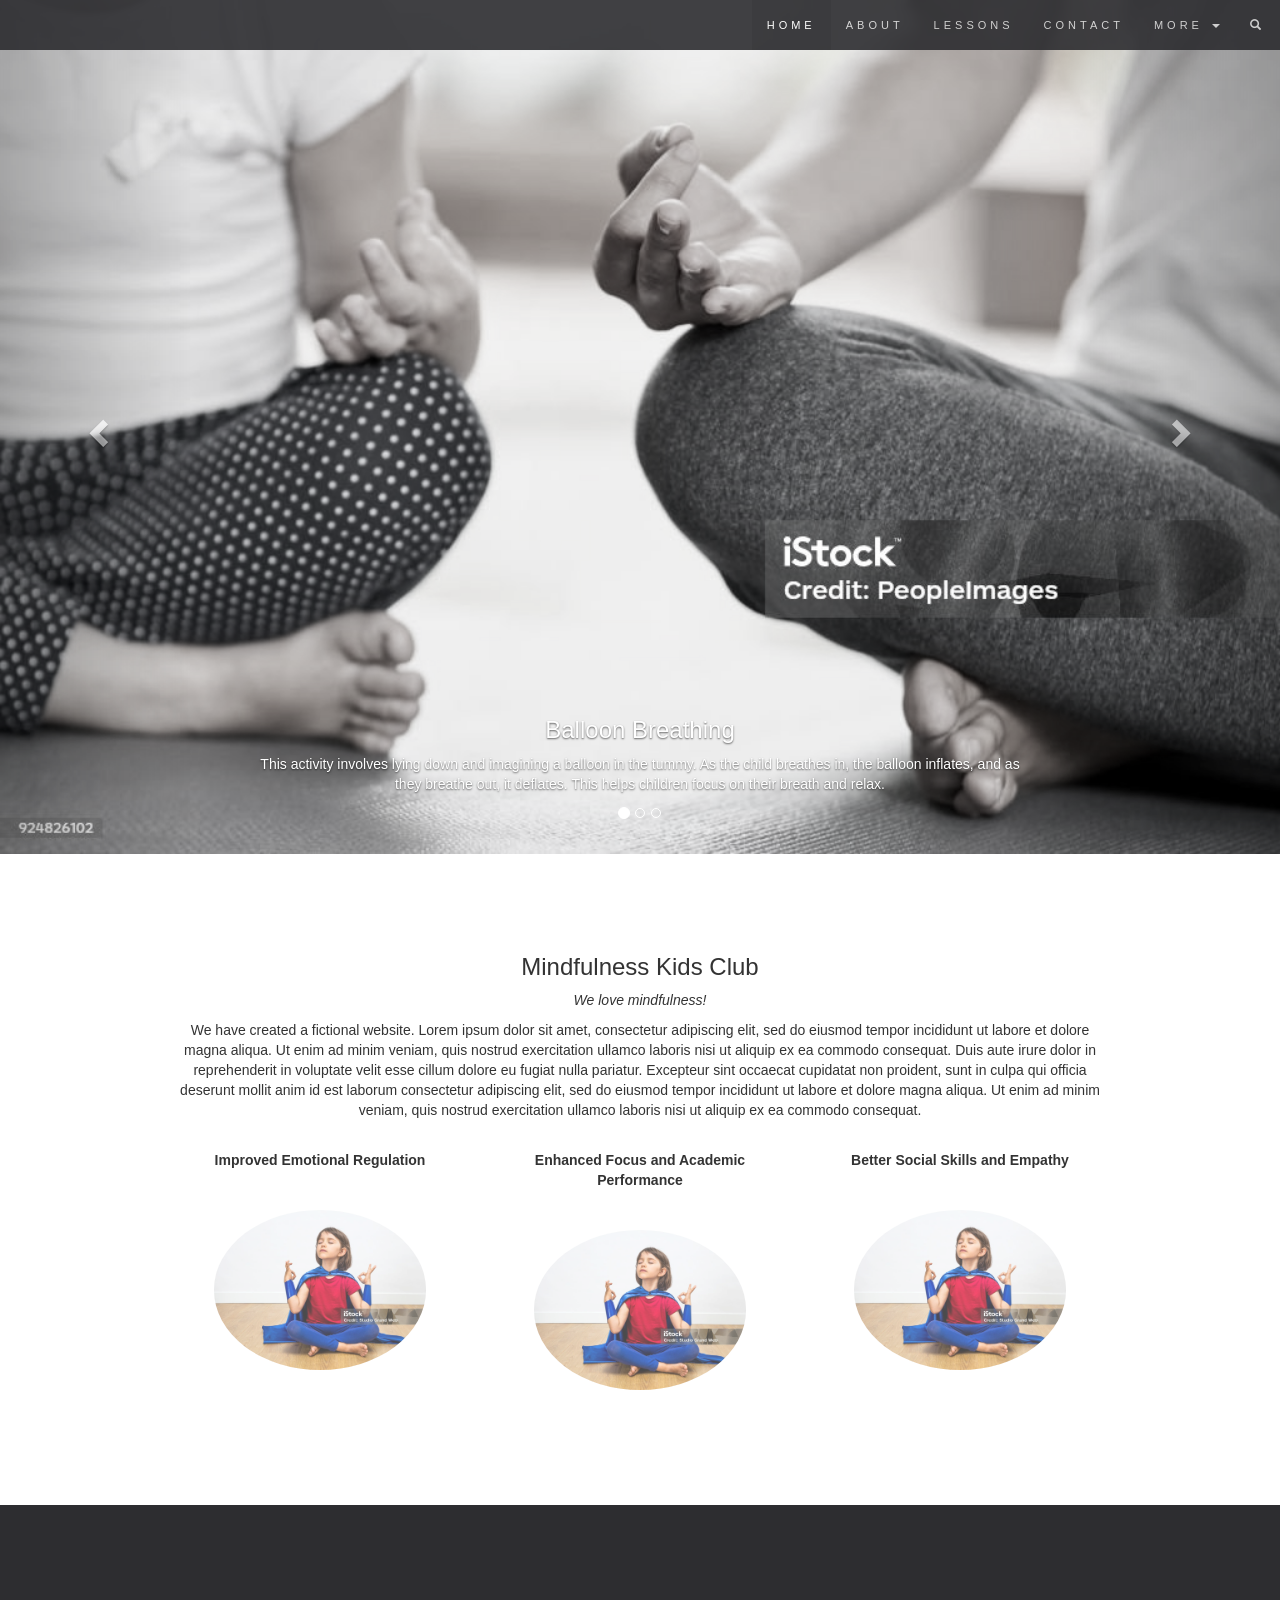
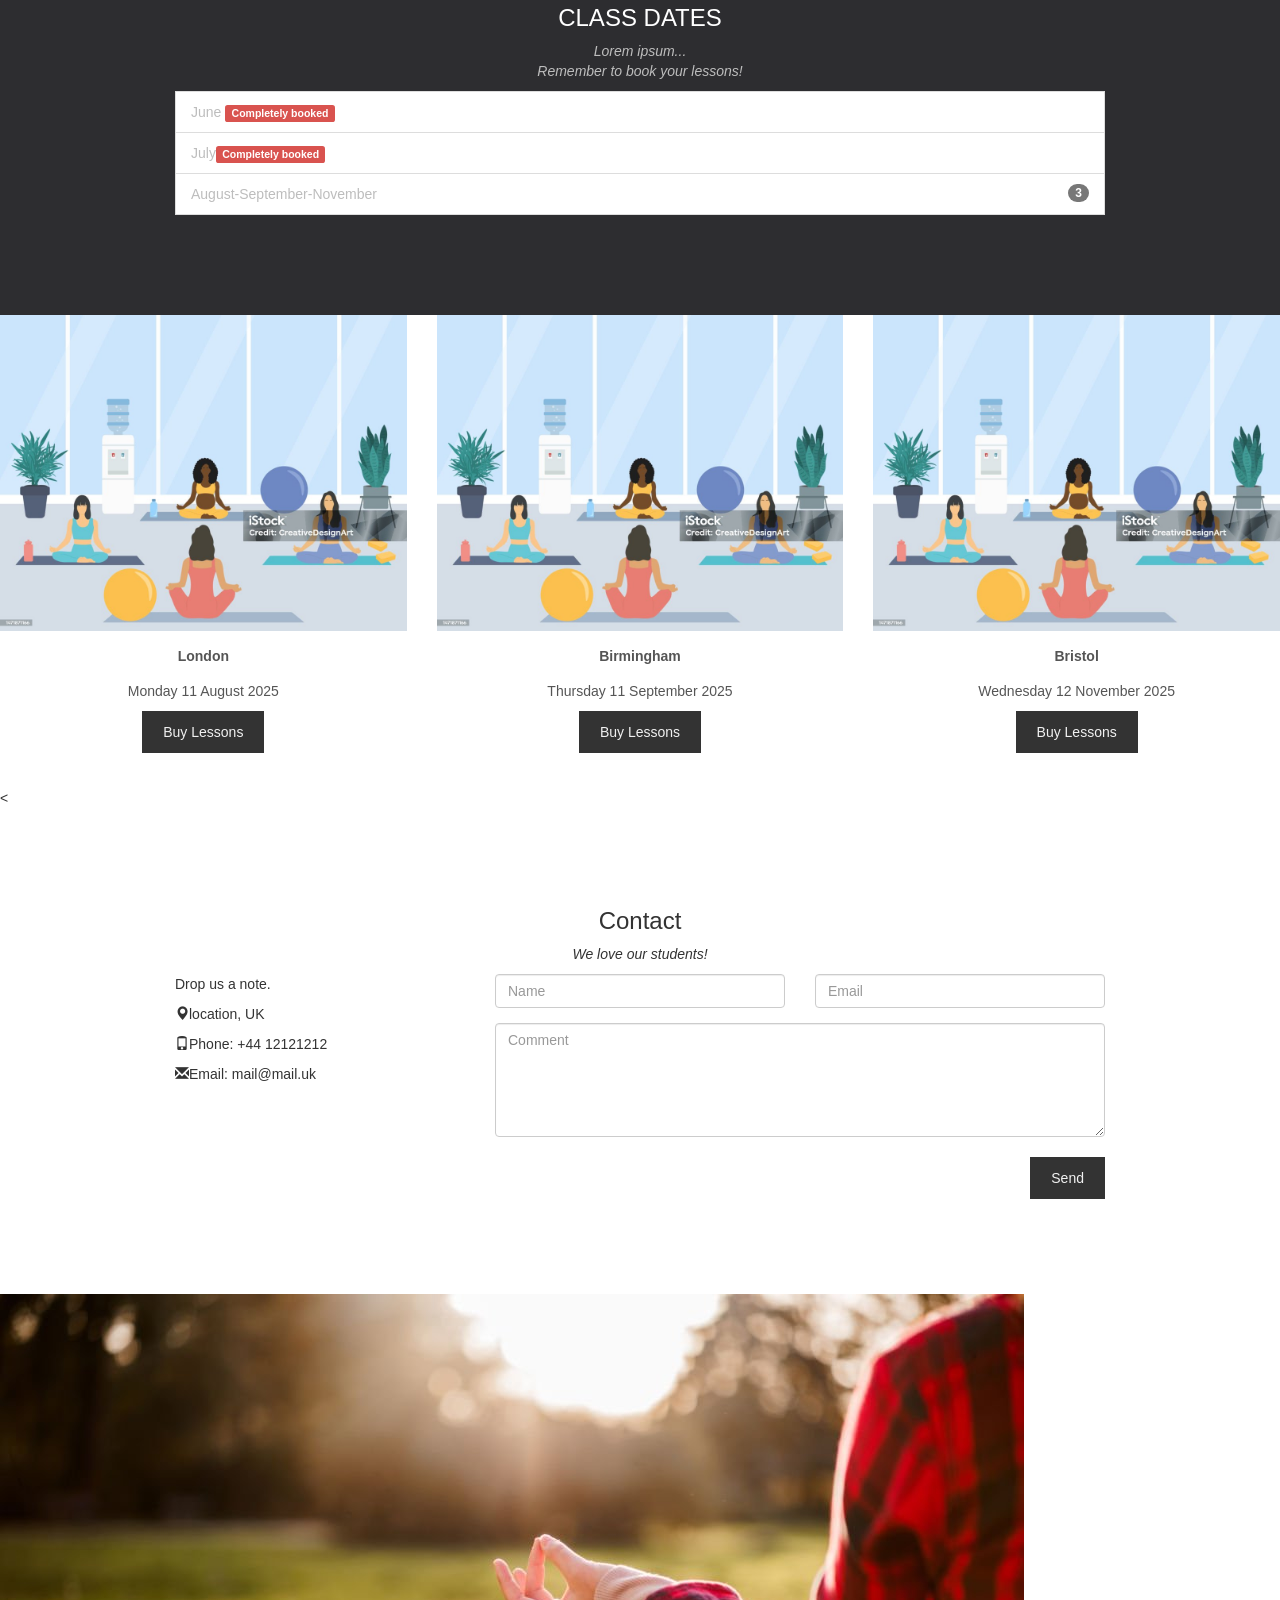
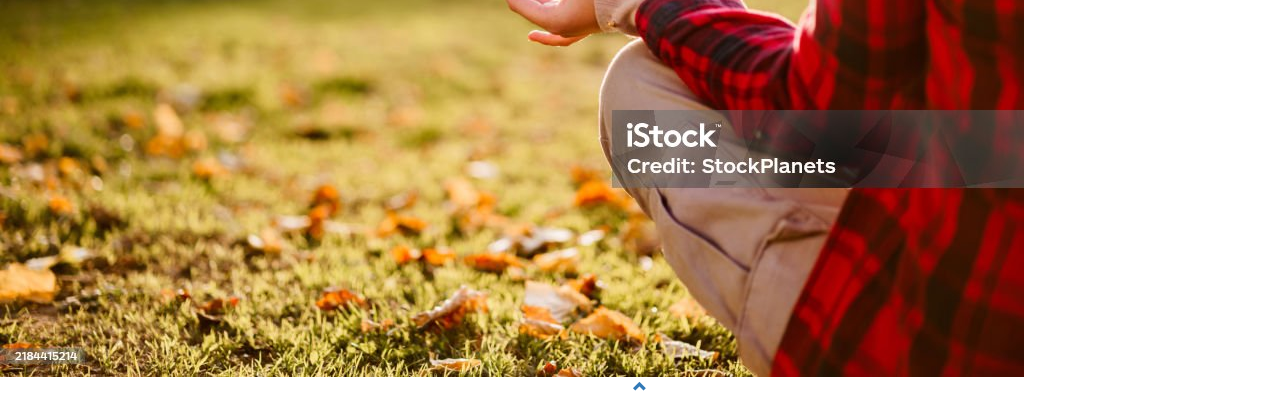
==== index.html @ 61066767 "Add Lato font via Google Fonts stylesheet link for typography" ====
<!DOCTYPE html>
<html lang="en">
<head>
  
  <title>Mindfulness Kids Club Twenty Twentyfive</title>
  <meta charset="utf-8">
  <meta name="viewport" content="width=device-width, initial-scale=1">
  <link rel="stylesheet" href="https://maxcdn.bootstrapcdn.com/bootstrap/3.4.1/css/bootstrap.min.css">
  <script src="https://ajax.googleapis.com/ajax/libs/jquery/3.7.1/jquery.min.js"></script>
  <script src="https://maxcdn.bootstrapcdn.com/bootstrap/3.4.1/js/bootstrap.min.js">
      <link href="https://fonts.googleapis.com/css?family=Lato" rel="stylesheet" type="text/css">
  </script>
  <style>
  .container {
    padding: 80px 120px;
  }
  .person {
    border: 10px solid transparent;
    margin-bottom: 25px;
    width: 80%;
    height: 80%;
    opacity: 0.7;
  }
  .person:hover {
    border-color: #f1f1f1;
  }
  .carousel-inner img {
    -webkit-filter: grayscale(90%);
    filter: grayscale(90%); /* make all photos black and white */ 
    width: 100%; /* Set width to 100% */
    margin: auto;
  }
  .carousel-caption h3 {
    color: #fff !important;
  }
  @media (max-width: 600px) {
    .carousel-caption {
      display: none; /* Hide the carousel text when the screen is less than 600 pixels wide */
    }
  }
  .bg-1 {
    background: #2d2d30;
    color: #bdbdbd;
  }
  .bg-1 h3 {color: #fff;}
  .bg-1 p {font-style: italic;}
  .list-group-item:first-child {
    border-top-right-radius: 0;
    border-top-left-radius: 0;
  }
  .list-group-item:last-child {
    border-bottom-right-radius: 0;
    border-bottom-left-radius: 0;
  }
  .thumbnail {
    padding: 0 0 15px 0;
    border: none;
    border-radius: 0;
  }
  .thumbnail p {
    margin-top: 15px;
    color: #555;
  }
  .btn {
    padding: 10px 20px;
    background-color: #333;
    color: #f1f1f1;
    border-radius: 0;
    transition: .2s;
  }
  .btn:hover, .btn:focus {
    border: 1px solid #333;
    background-color: #fff;
    color: #000;
  }
  .modal-header, h4, .close {
    background-color: #333;
    color: #fff !important;
    text-align: center;
    font-size: 30px;
  }
  .modal-header, .modal-body {
    padding: 40px 50px;
  }
  .nav-tabs li a {
    color: #777;
  }
 
  .navbar {
    margin-bottom: 0;
    background-color: #2d2d30;
    border: 0;
    font-size: 11px !important;
    letter-spacing: 4px;
    opacity: 0.9;
  }
  .navbar li a, .navbar .navbar-brand { 
    color: #d5d5d5 !important;
  }
  .navbar-nav li a:hover {
    color: #fff !important;
  }
  .navbar-nav li.active a {
    color: #fff !important;
    background-color: #29292c !important;
  }
  .navbar-default .navbar-toggle {
    border-color: transparent;
  }
  .open .dropdown-toggle {
    color: #fff;
    background-color: #555 !important;
  }
  .dropdown-menu li a {
    color: #000 !important;
  }
  .dropdown-menu li a:hover {
    background-color: red !important;
  }
  </style>
  <body id="myPage" data-spy="scroll" data-target=".navbar" data-offset="50">
    <nav class="navbar navbar-default navbar-fixed-top">
      <div class="container-fluid">
        <div class="navbar-header">
          <button type="button" class="navbar-toggle" data-toggle="collapse" data-target="#myNavbar">
            <span class="icon-bar"></span>
            <span class="icon-bar"></span>
            <span class="icon-bar"></span>                        
          </button>
          <a class="navbar-brand" href="#myPage"> </a>
        </div>
        <div class="collapse navbar-collapse" id="myNavbar">
          <ul class="nav navbar-nav navbar-right">
            <li><a href="#myPage">HOME</a></li>
            <li><a href="#About">ABOUT</a></li>
            <li><a href="#Lessons">LESSONS</a></li>
            <li><a href="#contact">CONTACT</a></li>
            <li class="dropdown">
              <a class="dropdown-toggle" data-toggle="dropdown" href="#">MORE
              <span class="caret"></span></a>
              <ul class="dropdown-menu">
                
                <li><a href="#">Extras</a></li>
                <li><a href="#">Media</a></li> 
              </ul>
            </li>
            <li><a href="#"><span class="glyphicon glyphicon-search"></span></a></li>
          </ul>
        </div>
      </div>
    </nav>
    
<body>

  <div id="myCarousel" class="carousel slide" data-ride="carousel">
    <!-- Indicators -->
    <ol class="carousel-indicators">
      <li data-target="#myCarousel" data-slide-to="0" class="active"></li>
      <li data-target="#myCarousel" data-slide-to="1"></li>
      <li data-target="#myCarousel" data-slide-to="2"></li>
    </ol>

    <!-- Wrapper for slides -->
    <div class="carousel-inner" role="listbox">
      <div class="item active">
        <img src="assets/images/2unnamed.jpg" alt="two unnamed" width="1200" height="700">
        <div class="carousel-caption">
          <h3>Balloon Breathing</h3>
          <p>This activity involves lying down and imagining a balloon in the tummy. As the child breathes in, the balloon inflates, and as they breathe out, it deflates. This helps children focus on their breath and relax.</p>
        </div>      
      </div>

      <div class="item">
        <img src="assets/images/kids-medit2.jpg" alt="kids meditating" width="1200" height="700">
        <div class="carousel-caption">
          <h3>Rainbow Walk</h3>
          <p>Go on a walk and find objects of different colors to engage all senses</p>
        </div>      
      </div>
    
      <div class="item">
        <img src="assets/images/kidsmedit.jpg" alt="kids meditating" width="1200" height="700">
        <div class="carousel-caption">
          <h3>The Spider-Man Meditation</h3>
          <p>Engage all senses by asking kids to activate their "spidey senses" and notice what they can hear, smell, and feel.</p>
        </div>      
      </div>
    </div>

    <!-- Left and right controls -->
    <a class="left carousel-control" href="#myCarousel" role="button" data-slide="prev">
      <span class="glyphicon glyphicon-chevron-left" aria-hidden="true"></span>
      <span class="sr-only">Previous</span>
    </a>
    <a class="right carousel-control" href="#myCarousel" role="button" data-slide="next">
      <span class="glyphicon glyphicon-chevron-right" aria-hidden="true"></span>
      <span class="sr-only">Next</span>
    </a>
</div>





<!-- Container (The Band Section) -->
<div id="About" class="container text-center">
  <h3>Mindfulness Kids Club</h3>
  <p><em>We love mindfulness!</em></p>
  <p>We have created a fictional  website. Lorem ipsum dolor sit amet, consectetur adipiscing elit, sed do eiusmod tempor incididunt ut labore et dolore magna aliqua. Ut enim ad minim veniam, quis nostrud exercitation ullamco laboris nisi ut aliquip ex ea commodo consequat. Duis aute irure dolor in reprehenderit in voluptate velit esse cillum dolore eu fugiat nulla pariatur. Excepteur sint occaecat cupidatat non proident, sunt in culpa qui officia deserunt mollit anim id est laborum consectetur adipiscing elit, sed do eiusmod tempor incididunt ut labore et dolore magna aliqua. Ut enim ad minim veniam, quis nostrud exercitation ullamco laboris nisi ut aliquip ex ea commodo consequat.</p>
  <br>

  <div class="row">
    <div class="col-sm-4">
      <p class="text-center"><strong>Improved Emotional Regulation</strong></p><br>
      <a href="#demo" data-toggle="collapse">
        <img src="assets/images/kidshero.jpg" class="img-circle person" alt="kid dressed as a superhero" width="255" height="255">
      </a>
      <div id="demo" class="collapse">
        <p>Mindfulness helps children manage their emotions better, reducing stress and anxiety </p>
        <p>while enhancing their ability to cope with challenges.</p>
        <p>This leads to increased emotional resilience and better overall well-being</p>
      </div>
    </div>
    <div class="col-sm-4">
      <p class="text-center"><strong>Enhanced Focus and Academic Performance</strong></p><br>
      <a href="#demo2" data-toggle="collapse">
        <img src="assets/images/kidshero.jpg" class="img-circle person" alt="kid dressed as a hero" width="255" height="255">
      </a>
      <div id="demo2" class="collapse">
        <p>Mindfulness practices improve focus and concentration, which are crucial for academic success.</p>
        <p>By enhancing cognitive skills such as attention and memory,</p>
        <p>mindfulness can lead to better academic performance and improved classroom behavior</p>
      </div>
    </div>
    <div class="col-sm-4">
      <p class="text-center"><strong>Better Social Skills and Empathy</strong></p><br>
      <a href="#demo3" data-toggle="collapse">
        <img src="assets/images/kidshero.jpg" class="img-circle person" alt="kid dressed as a superhero" width="255" height="255">
      </a>
      <div id="demo3" class="collapse">
        <p>Mindfulness encourages children to be more aware of themselves and others,</p>
        <p>fostering empathy and compassion. This can lead to improved social interactions and relationships,</p>
        <p>helping children navigate complex social situations more effectively.</p>
      </div>
    </div>
  </div>
</div>

<div id="Lessons" class="bg-1">
  <div class="container">

    <h3 class="text-center">CLASS DATES</h3>
    <p class="text-center">Lorem ipsum...<br> Remember to book your lessons!</p>
    <ul class="list-group">
      <li class="list-group-item">June <span class="label label-danger">Completely booked</span></li>
      <li class="list-group-item">July<span class="label label-danger">Completely booked</span></li> 
      <li class="list-group-item">August-September-November <span class="badge">3</span></li> 
    </ul>
  </div>
</div>
<div class="row text-center">
  <div class="col-sm-4">
    <div class="thumbnail">
      <img src="assets/images/yogacart.jpg" class="thumb" alt="Paris" >
      <p><strong>London</strong></p>
      <p>Monday 11 August 2025</p>
      <button class="btn" data-toggle="modal" data-target="#myModal">Buy Lessons</button>
    </div>
  </div>
  <div class="col-sm-4">
    <div class="thumbnail">
      <img src="assets/images/yogacart.jpg" class="thumb" alt="New York">
      <p><strong>Birmingham</strong></p>
      <p>Thursday 11 September 2025</p>
      <button class="btn" data-toggle="modal" data-target="#myModal">Buy Lessons</button>
    </div>
  </div>
  <div class="col-sm-4">
    <div class="thumbnail">
      <img src="assets/images/yogacart.jpg" alt="San Francisco" class="thumb">
      <p><strong>Bristol</strong></p>
      <p>Wednesday 12 November 2025</p>
      <button class="btn" data-toggle="modal" data-target="#myModal">Buy Lessons</button>
    </div>
  </div>
</div>
</div>

<!-- Modal -->
<div class="modal fade" id="myModal" role="dialog">
<div class="modal-dialog">

  <!-- Modal content-->
  <div class="modal-content">
    <div class="modal-header">
      <button type="button" class="close" data-dismiss="modal">×</button>
      <h4><span class="glyphicon glyphicon-lock"></span> Lessons</h4>
    </div>
    <div class="modal-body">
      <form role="form" action="index.html">
        <div class="form-group">
          <label for="psw"><span class="glyphicon glyphicon-shopping-cart"></span> Tickets, 30£ each lesson</label>
          <input type="number" class="form-control" id="psw" placeholder="How many?" required>
        </div>
        <div class="form-group">
          <label for="usrname"><span class="glyphicon glyphicon-user"></span> Send To</label>
          <input type="email" class="form-control" id="usrname" placeholder="Enter email" required>
        </div>
          <button type="submit" class="btn btn-block">Pay 
            <span class="glyphicon glyphicon-ok"></span>
          </button>
      </form>
    </div>
    <div class="modal-footer">
      <button type="submit" class="btn btn-danger btn-default pull-left" data-dismiss="modal">
        <span class="glyphicon glyphicon-remove"></span> Cancel
      </button>
      <p>Need <a href="#">help?</a></p>
    </div>
  </div>
</div>
</div>
</div>
<
<!-- Container (Contact Section) -->
<div id="contact" class="container">
<h3 class="text-center">Contact</h3>
  <p class="text-center"><em>We love our students!</em></p>

  <div class="row">
    <div class="col-md-4">
      <p> Drop us a note.</p>
      <p><span class="glyphicon glyphicon-map-marker"></span>location, UK</p>
      <p><span class="glyphicon glyphicon-phone"></span>Phone: +44 12121212</p>
      <p><span class="glyphicon glyphicon-envelope"></span>Email: mail@mail.uk</p>
    </div>
    <div class="col-md-8">
      <div class="row">
        <div class="col-sm-6 form-group">
          <input class="form-control" id="name" name="name" placeholder="Name" type="text" required>
        </div>
        <div class="col-sm-6 form-group">
          <input class="form-control" id="email" name="email" placeholder="Email" type="email" required>
        </div>
      </div>
      <textarea class="form-control" id="comments" name="comments" placeholder="Comment" rows="5"></textarea>
      <br>
      <div class="row">
        <div class="col-md-12 form-group">
          <button class="btn pull-right" type="submit">Send</button>
        </div>
      </div>
    </div>
  </div>
</div>
<img src="assets/images/Kidmeditatnat.jpg" alt="kid meditating" class="img-responsive">
<!-- Footer -->
<footer class="text-center">
  <a class="up-arrow" href="#myPage" data-toggle="tooltip" title="TO TOP">
    <span class="glyphicon glyphicon-chevron-up"></span>
   
</footer>
<script>
$(document).ready(function(){
  // Initialize Tooltip
  $('[data-toggle="tooltip"]').tooltip(); 
  
  // Add smooth scrolling to all links in navbar + footer link
  $(".navbar a, footer a[href='#myPage']").on('click', function(event) {
    // Make sure this.hash has a value before overriding default behavior
    if (this.hash !== "") {
      // Prevent default anchor click behavior
      event.preventDefault();
      // Store hash
      var hash = this.hash;
      // Using jQuery's animate() method to add smooth page scroll
      // The optional number (900) specifies the number of milliseconds it takes to scroll to the specified area
      $('html, body').animate({
        scrollTop: $(hash).offset().top
      }, 900, function(){
   
        // Add hash (#) to URL when done scrolling (default click behavior)
        window.location.hash = hash;
      });
    } // End if
  });
})
</script>


</body>
</html>
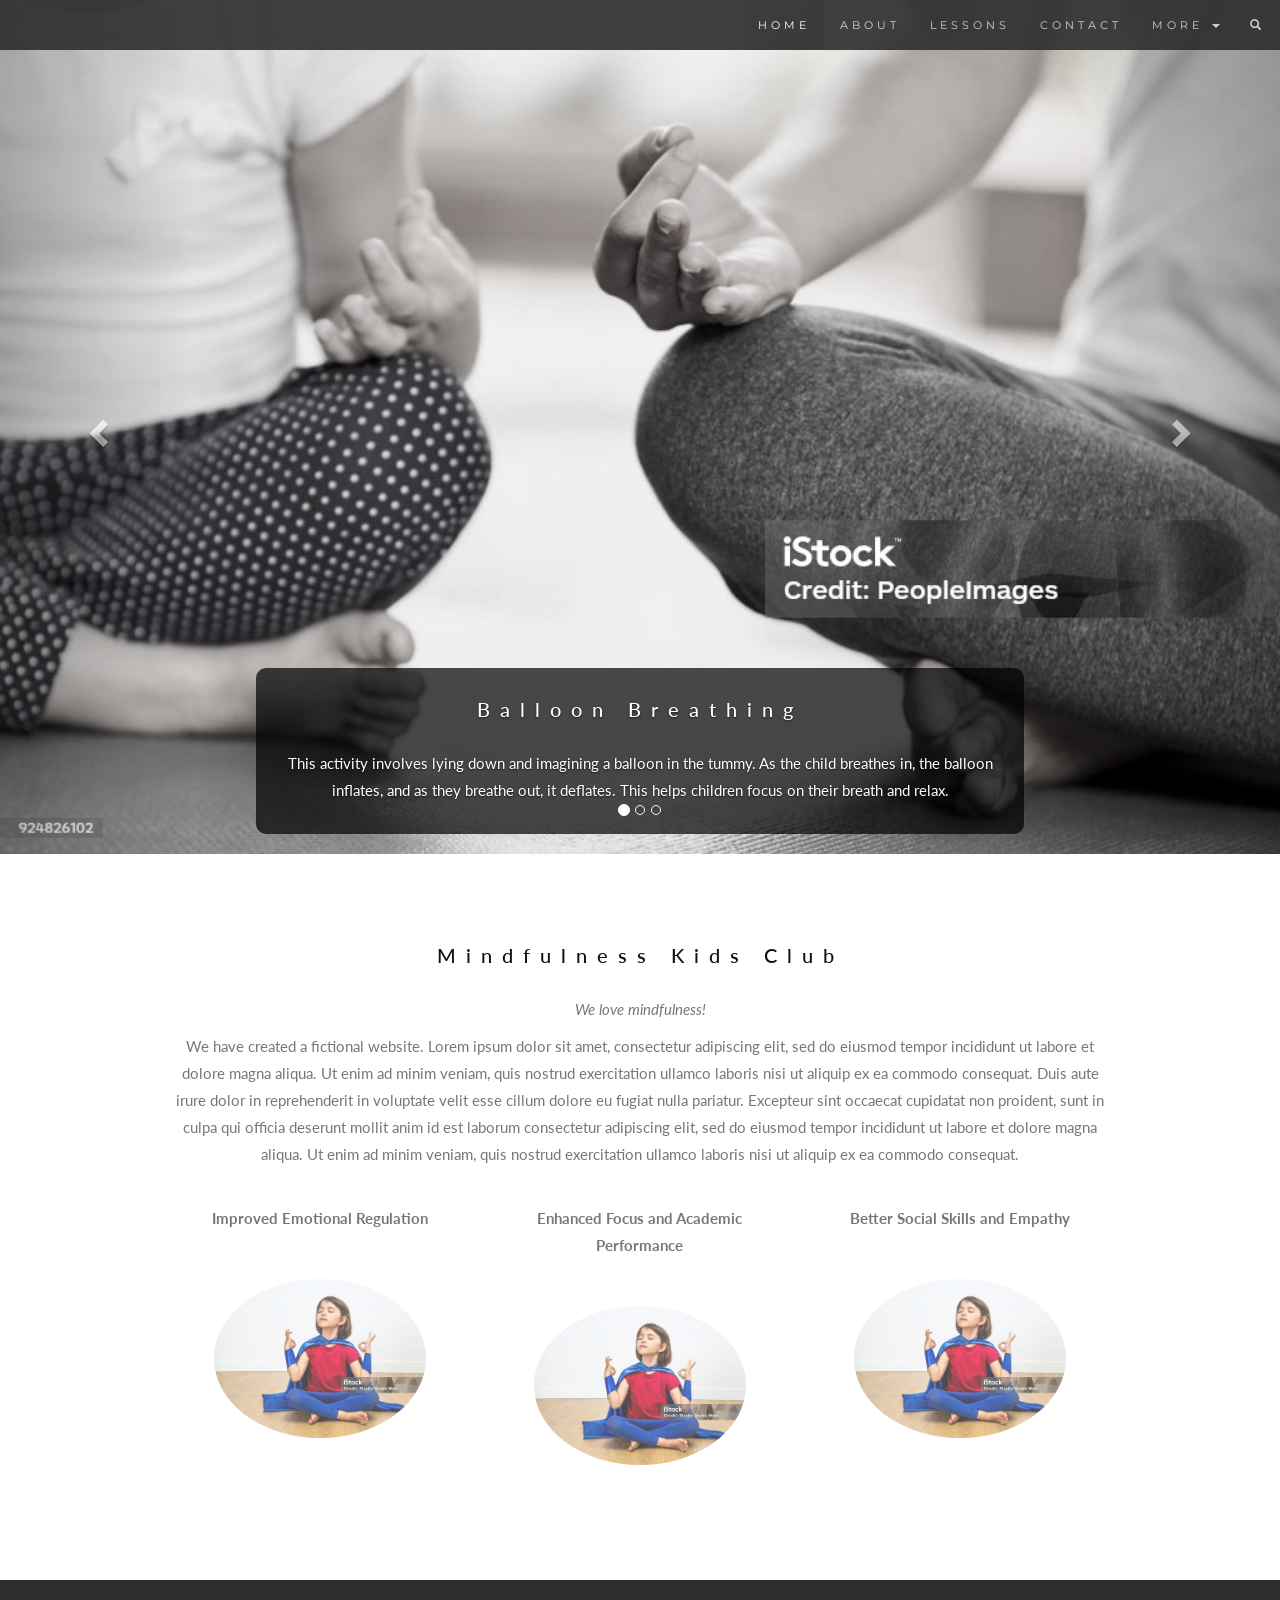
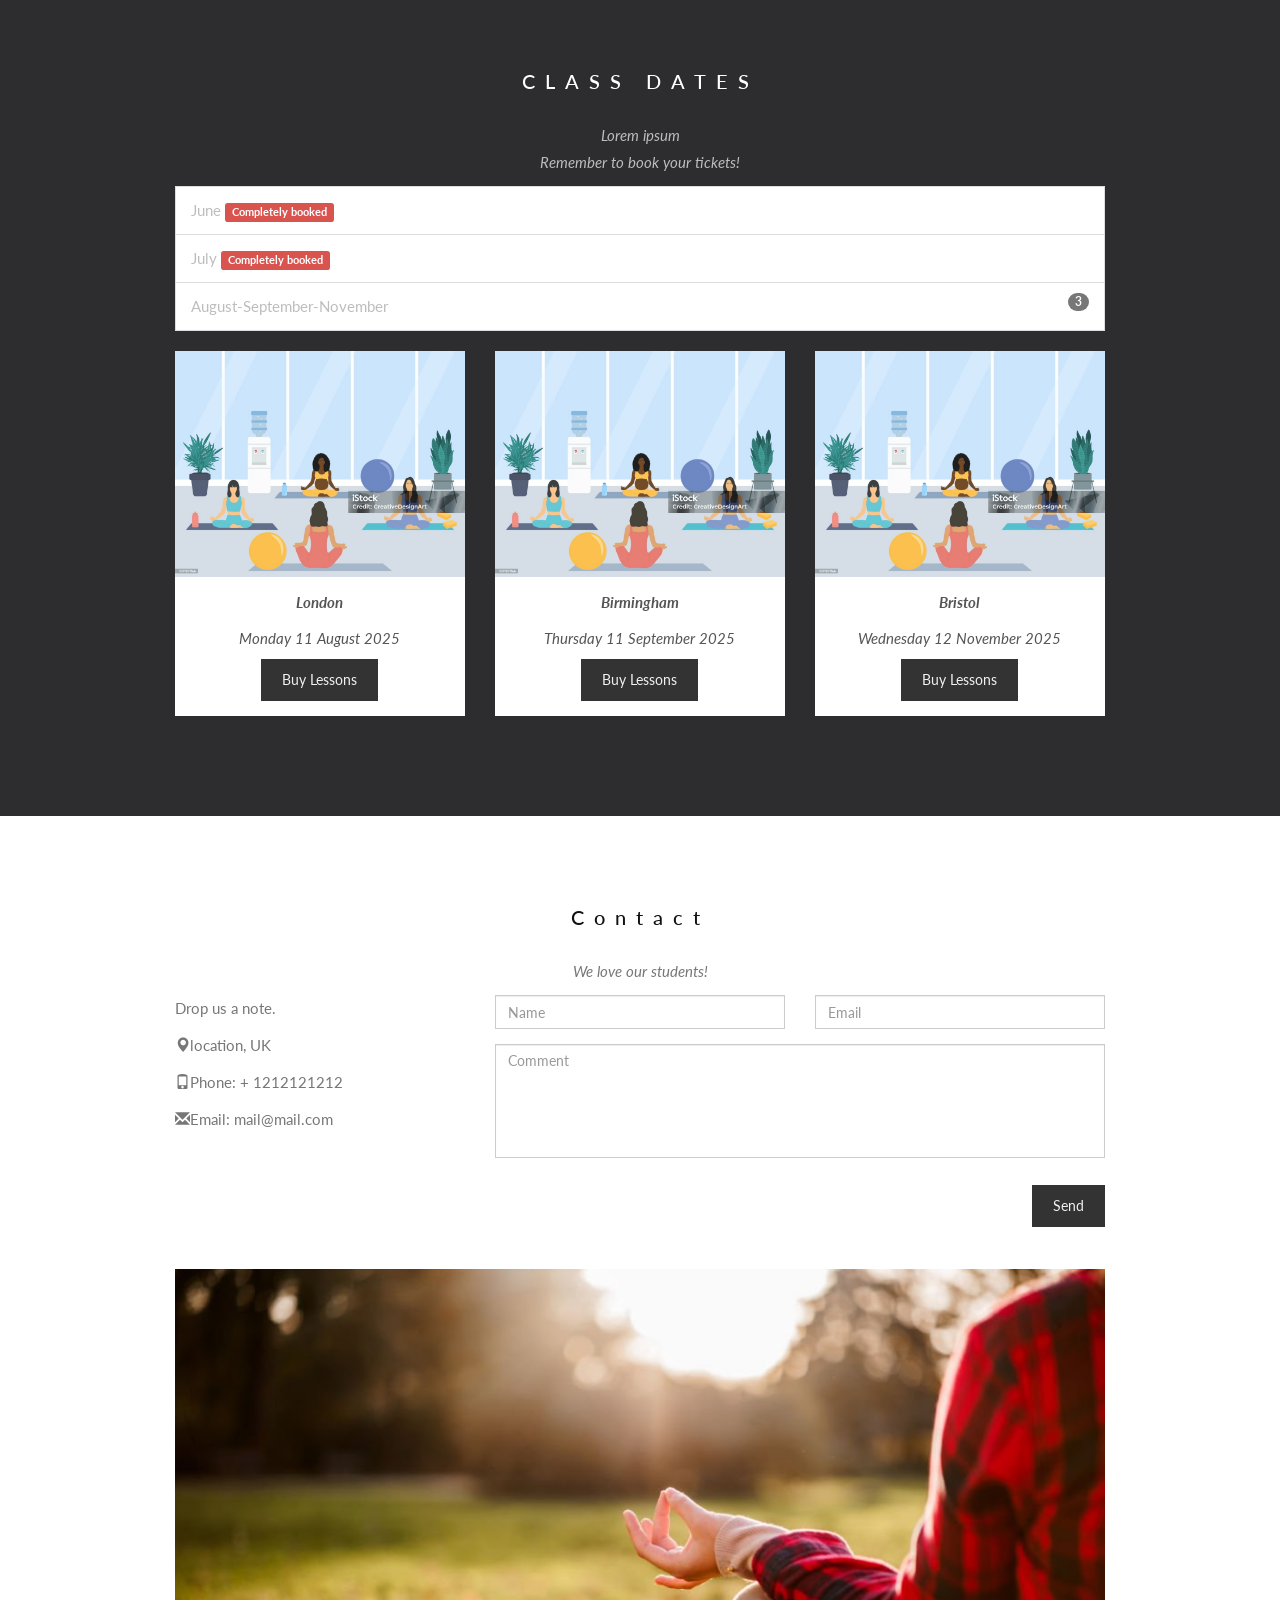
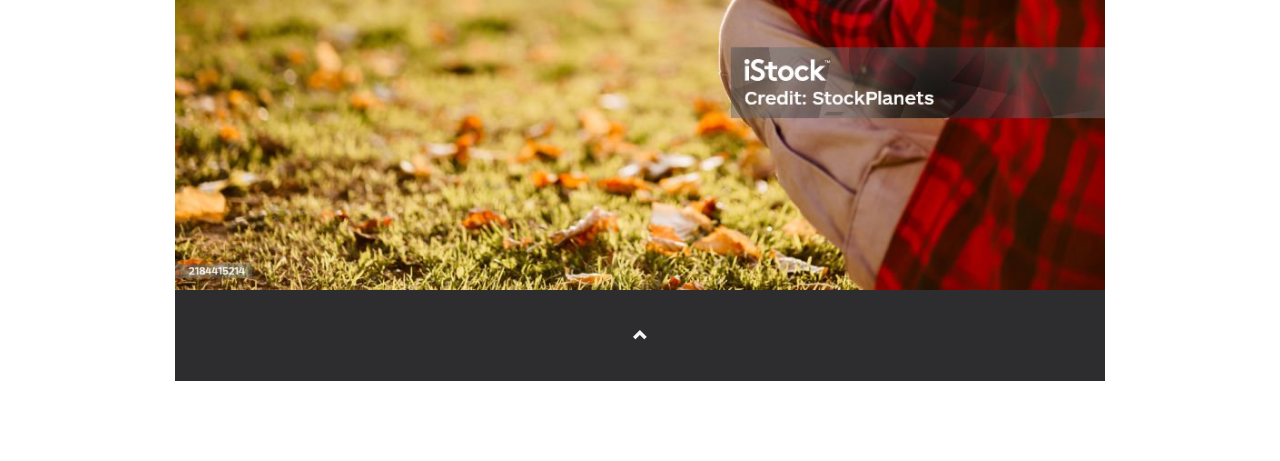
==== commit a55baeef: "Update index file" ====
--- a/index.html
+++ b/index.html
@@ -2,177 +2,64 @@
 <!DOCTYPE html>
 <html lang="en">
 <head>
-  
-  <title>Mindfulness Kids Club Twenty Twentyfive</title>
+ 
+  <title>Mindfulness Kids Club</title>
   <meta charset="utf-8">
   <meta name="viewport" content="width=device-width, initial-scale=1">
   <link rel="stylesheet" href="https://maxcdn.bootstrapcdn.com/bootstrap/3.4.1/css/bootstrap.min.css">
-  <script src="https://ajax.googleapis.com/ajax/libs/jquery/3.7.1/jquery.min.js"></script>
-  <script src="https://maxcdn.bootstrapcdn.com/bootstrap/3.4.1/js/bootstrap.min.js">
-      <link href="https://fonts.googleapis.com/css?family=Lato" rel="stylesheet" type="text/css">
-  </script>
-  <style>
-  .container {
-    padding: 80px 120px;
-  }
-  .person {
-    border: 10px solid transparent;
-    margin-bottom: 25px;
-    width: 80%;
-    height: 80%;
-    opacity: 0.7;
-  }
-  .person:hover {
-    border-color: #f1f1f1;
-  }
-  .carousel-inner img {
-    -webkit-filter: grayscale(90%);
-    filter: grayscale(90%); /* make all photos black and white */ 
-    width: 100%; /* Set width to 100% */
-    margin: auto;
-  }
-  .carousel-caption h3 {
-    color: #fff !important;
-  }
-  @media (max-width: 600px) {
-    .carousel-caption {
-      display: none; /* Hide the carousel text when the screen is less than 600 pixels wide */
-    }
-  }
-  .bg-1 {
-    background: #2d2d30;
-    color: #bdbdbd;
-  }
-  .bg-1 h3 {color: #fff;}
-  .bg-1 p {font-style: italic;}
-  .list-group-item:first-child {
-    border-top-right-radius: 0;
-    border-top-left-radius: 0;
-  }
-  .list-group-item:last-child {
-    border-bottom-right-radius: 0;
-    border-bottom-left-radius: 0;
-  }
-  .thumbnail {
-    padding: 0 0 15px 0;
-    border: none;
-    border-radius: 0;
-  }
-  .thumbnail p {
-    margin-top: 15px;
-    color: #555;
-  }
-  .btn {
-    padding: 10px 20px;
-    background-color: #333;
-    color: #f1f1f1;
-    border-radius: 0;
-    transition: .2s;
-  }
-  .btn:hover, .btn:focus {
-    border: 1px solid #333;
-    background-color: #fff;
-    color: #000;
-  }
-  .modal-header, h4, .close {
-    background-color: #333;
-    color: #fff !important;
-    text-align: center;
-    font-size: 30px;
-  }
-  .modal-header, .modal-body {
-    padding: 40px 50px;
-  }
-  .nav-tabs li a {
-    color: #777;
-  }
- 
-  .navbar {
-    margin-bottom: 0;
-    background-color: #2d2d30;
-    border: 0;
-    font-size: 11px !important;
-    letter-spacing: 4px;
-    opacity: 0.9;
-  }
-  .navbar li a, .navbar .navbar-brand { 
-    color: #d5d5d5 !important;
-  }
-  .navbar-nav li a:hover {
-    color: #fff !important;
-  }
-  .navbar-nav li.active a {
-    color: #fff !important;
-    background-color: #29292c !important;
-  }
-  .navbar-default .navbar-toggle {
-    border-color: transparent;
-  }
-  .open .dropdown-toggle {
-    color: #fff;
-    background-color: #555 !important;
-  }
-  .dropdown-menu li a {
-    color: #000 !important;
-  }
-  .dropdown-menu li a:hover {
-    background-color: red !important;
-  }
-  </style>
-  <body id="myPage" data-spy="scroll" data-target=".navbar" data-offset="50">
-    <nav class="navbar navbar-default navbar-fixed-top">
-      <div class="container-fluid">
-        <div class="navbar-header">
-          <button type="button" class="navbar-toggle" data-toggle="collapse" data-target="#myNavbar">
-            <span class="icon-bar"></span>
-            <span class="icon-bar"></span>
-            <span class="icon-bar"></span>                        
-          </button>
-          <a class="navbar-brand" href="#myPage"> </a>
-        </div>
-        <div class="collapse navbar-collapse" id="myNavbar">
-          <ul class="nav navbar-nav navbar-right">
-            <li><a href="#myPage">HOME</a></li>
-            <li><a href="#About">ABOUT</a></li>
-            <li><a href="#Lessons">LESSONS</a></li>
-            <li><a href="#contact">CONTACT</a></li>
-            <li class="dropdown">
-              <a class="dropdown-toggle" data-toggle="dropdown" href="#">MORE
-              <span class="caret"></span></a>
-              <ul class="dropdown-menu">
-                
-                <li><a href="#">Extras</a></li>
-                <li><a href="#">Media</a></li> 
-              </ul>
-            </li>
-            <li><a href="#"><span class="glyphicon glyphicon-search"></span></a></li>
+  <link href="https://fonts.googleapis.com/css?family=Lato" rel="stylesheet" type="text/css">
+  <link href="https://fonts.googleapis.com/css?family=Montserrat" rel="stylesheet" type="text/css">
+  <link rel="stylesheet" href="assets/css/styles.css">
+</head>
+<body id="myPage" data-spy="scroll" data-target=".navbar" data-offset="50">
+<nav class="navbar navbar-default navbar-fixed-top">
+  <div class="container-fluid">
+    <div class="navbar-header">
+      <button type="button" class="navbar-toggle" data-toggle="collapse" data-target="#myNavbar">
+        <span class="icon-bar"></span>
+        <span class="icon-bar"></span>
+        <span class="icon-bar"></span>                        
+      </button>
+      <a class="navbar-brand" href="#myPage"> </a>
+    </div>
+    <div class="collapse navbar-collapse" id="myNavbar">
+      <ul class="nav navbar-nav navbar-right">
+        <li><a href="#myPage">HOME</a></li>
+        <li><a href="#About">ABOUT</a></li>
+        <li><a href="#Lessons">LESSONS</a></li>
+        <li><a href="#contact">CONTACT</a></li>
+        <li class="dropdown">
+          <a class="dropdown-toggle" data-toggle="dropdown" href="#">MORE
+          <span class="caret"></span></a>
+          <ul class="dropdown-menu">
+            
+            <li><a href="#">Extras</a></li>
+            <li><a href="#">Media</a></li> 
           </ul>
-        </div>
-      </div>
-    </nav>
-    
-<body>
-
-  <div id="myCarousel" class="carousel slide" data-ride="carousel">
+        </li>
+        <li><a href="#"><span class="glyphicon glyphicon-search"></span></a></li>
+      </ul>
+    </div>
+  </div>
+</nav>
+<div id="myCarousel" class="carousel slide" data-ride="carousel">
     <!-- Indicators -->
     <ol class="carousel-indicators">
       <li data-target="#myCarousel" data-slide-to="0" class="active"></li>
       <li data-target="#myCarousel" data-slide-to="1"></li>
       <li data-target="#myCarousel" data-slide-to="2"></li>
     </ol>
-
     <!-- Wrapper for slides -->
     <div class="carousel-inner" role="listbox">
       <div class="item active">
-        <img src="assets/images/2unnamed.jpg" alt="two unnamed" width="1200" height="700">
+        <img src="assets/images/2unnamed.jpg" alt="2 unnamed" class="img-responsive">
         <div class="carousel-caption">
           <h3>Balloon Breathing</h3>
           <p>This activity involves lying down and imagining a balloon in the tummy. As the child breathes in, the balloon inflates, and as they breathe out, it deflates. This helps children focus on their breath and relax.</p>
         </div>      
       </div>
-
       <div class="item">
-        <img src="assets/images/kids-medit2.jpg" alt="kids meditating" width="1200" height="700">
+        <img src="assets/images/kids-medit2.jpg" alt="kids meditating" class="img-responsive">
         <div class="carousel-caption">
           <h3>Rainbow Walk</h3>
           <p>Go on a walk and find objects of different colors to engage all senses</p>
@@ -180,14 +67,13 @@
       </div>
     
       <div class="item">
-        <img src="assets/images/kidsmedit.jpg" alt="kids meditating" width="1200" height="700">
+        <img src="assets/images/kidsmedit.jpg" alt="kids meditating" class="img-responsive">
         <div class="carousel-caption">
           <h3>The Spider-Man Meditation</h3>
-          <p>Engage all senses by asking kids to activate their "spidey senses" and notice what they can hear, smell, and feel.</p>
+          <p>Engage all senses by asking kids to activate their "spidey senses" and notice what they can hear, smell, and feel</p>
         </div>      
       </div>
     </div>
-
     <!-- Left and right controls -->
     <a class="left carousel-control" href="#myCarousel" role="button" data-slide="prev">
       <span class="glyphicon glyphicon-chevron-left" aria-hidden="true"></span>
@@ -198,162 +84,156 @@
       <span class="sr-only">Next</span>
     </a>
 </div>
-
-
-
-
-
 <!-- Container (The Band Section) -->
 <div id="About" class="container text-center">
   <h3>Mindfulness Kids Club</h3>
   <p><em>We love mindfulness!</em></p>
   <p>We have created a fictional  website. Lorem ipsum dolor sit amet, consectetur adipiscing elit, sed do eiusmod tempor incididunt ut labore et dolore magna aliqua. Ut enim ad minim veniam, quis nostrud exercitation ullamco laboris nisi ut aliquip ex ea commodo consequat. Duis aute irure dolor in reprehenderit in voluptate velit esse cillum dolore eu fugiat nulla pariatur. Excepteur sint occaecat cupidatat non proident, sunt in culpa qui officia deserunt mollit anim id est laborum consectetur adipiscing elit, sed do eiusmod tempor incididunt ut labore et dolore magna aliqua. Ut enim ad minim veniam, quis nostrud exercitation ullamco laboris nisi ut aliquip ex ea commodo consequat.</p>
   <br>
-
   <div class="row">
     <div class="col-sm-4">
       <p class="text-center"><strong>Improved Emotional Regulation</strong></p><br>
       <a href="#demo" data-toggle="collapse">
-        <img src="assets/images/kidshero.jpg" class="img-circle person" alt="kid dressed as a superhero" width="255" height="255">
+        <img src="assets/images/kidshero.jpg" class="img-circle person" alt="Random Name">
       </a>
       <div id="demo" class="collapse">
-        <p>Mindfulness helps children manage their emotions better, reducing stress and anxiety </p>
-        <p>while enhancing their ability to cope with challenges.</p>
-        <p>This leads to increased emotional resilience and better overall well-being</p>
+        <p> Mindfulness helps children manage their emotions better, reducing stress and anxiety </p>
+        <p>while enhancing their ability to cope with challenges. </p>
+        <p>This leads to increased emotional resilience and better overall well-being.</p>
       </div>
     </div>
     <div class="col-sm-4">
       <p class="text-center"><strong>Enhanced Focus and Academic Performance</strong></p><br>
       <a href="#demo2" data-toggle="collapse">
-        <img src="assets/images/kidshero.jpg" class="img-circle person" alt="kid dressed as a hero" width="255" height="255">
+        <img src="assets/images/kidshero.jpg" class="img-circle person" alt="Random Name">
       </a>
       <div id="demo2" class="collapse">
-        <p>Mindfulness practices improve focus and concentration, which are crucial for academic success.</p>
-        <p>By enhancing cognitive skills such as attention and memory,</p>
-        <p>mindfulness can lead to better academic performance and improved classroom behavior</p>
+        <p>Mindfulness practices improve focus and concentration, which are crucial for academic success.  </p>
+        <p>By enhancing cognitive skills such as attention and memory, </p>
+        <p>mindfulness can lead to better academic performance and improved classroom behavior.</p>
       </div>
     </div>
     <div class="col-sm-4">
       <p class="text-center"><strong>Better Social Skills and Empathy</strong></p><br>
       <a href="#demo3" data-toggle="collapse">
-        <img src="assets/images/kidshero.jpg" class="img-circle person" alt="kid dressed as a superhero" width="255" height="255">
+        <img src="assets/images/kidshero.jpg" class="img-circle person" alt="Random Name">
       </a>
       <div id="demo3" class="collapse">
-        <p>Mindfulness encourages children to be more aware of themselves and others,</p>
+        <p>Mindfulness encourages children to be more aware of themselves and others,  </p>
         <p>fostering empathy and compassion. This can lead to improved social interactions and relationships,</p>
         <p>helping children navigate complex social situations more effectively.</p>
       </div>
     </div>
   </div>
 </div>
-
+<!-- Container (TOUR Section) -->
 <div id="Lessons" class="bg-1">
   <div class="container">
-
     <h3 class="text-center">CLASS DATES</h3>
-    <p class="text-center">Lorem ipsum...<br> Remember to book your lessons!</p>
+    <p class="text-center">Lorem ipsum <br> Remember to book your tickets!</p>
     <ul class="list-group">
       <li class="list-group-item">June <span class="label label-danger">Completely booked</span></li>
-      <li class="list-group-item">July<span class="label label-danger">Completely booked</span></li> 
+      <li class="list-group-item">July <span class="label label-danger">Completely booked</span></li> 
       <li class="list-group-item">August-September-November <span class="badge">3</span></li> 
     </ul>
+    
+    <div class="row text-center">
+      <div class="col-sm-4">
+        <div class="thumbnail">
+          <img src="assets/images/yogacart.jpg" class="thumb" alt="Paris" >
+          <p><strong>London</strong></p>
+          <p>Monday 11 August 2025</p>
+          <button class="btn" data-toggle="modal" data-target="#myModal">Buy Lessons</button>
+        </div>
+      </div>
+      <div class="col-sm-4">
+        <div class="thumbnail">
+          <img src="assets/images/yogacart.jpg" class="thumb" alt="New York">
+          <p><strong>Birmingham</strong></p>
+          <p>Thursday 11 September 2025</p>
+          <button class="btn" data-toggle="modal" data-target="#myModal">Buy Lessons</button>
+        </div>
+      </div>
+      <div class="col-sm-4">
+        <div class="thumbnail">
+          <img src="assets/images/yogacart.jpg" alt="San Francisco" class="thumb">
+          <p><strong>Bristol</strong></p>
+          <p>Wednesday 12 November 2025</p>
+          <button class="btn" data-toggle="modal" data-target="#myModal">Buy Lessons</button>
+        </div>
+      </div>
+    </div>
+  </div>
+  
+  <!-- Modal -->
+  <div class="modal fade" id="myModal" role="dialog">
+    <div class="modal-dialog">
+    
+      <!-- Modal content-->
+      <div class="modal-content">
+        <div class="modal-header">
+          <button type="button" class="close" data-dismiss="modal">×</button>
+          <h4><span class="glyphicon glyphicon-lock"></span> Lessons</h4>
+        </div>
+        <div class="modal-body">
+          <form role="form" action="index.html">
+            <div class="form-group">
+              <label for="psw"><span class="glyphicon glyphicon-shopping-cart"></span> Tickets, 30£ each lesson</label>
+              <input type="number" class="form-control" id="psw" placeholder="How many?" required>
+            </div>
+            <div class="form-group">
+              <label for="usrname"><span class="glyphicon glyphicon-user"></span> Send To</label>
+              <input type="email" class="form-control" id="usrname" placeholder="Enter email" required>
+            </div>
+              <button type="submit" class="btn btn-block">Pay 
+                <span class="glyphicon glyphicon-ok"></span>
+              </button>
+          </form>
+        </div>
+        <div class="modal-footer">
+          <button type="submit" class="btn btn-danger btn-default pull-left" data-dismiss="modal">
+            <span class="glyphicon glyphicon-remove"></span> Cancel
+          </button>
+          <p>Need <a href="#">help?</a></p>
+        </div>
+      </div>
+    </div>
   </div>
 </div>
-<div class="row text-center">
-  <div class="col-sm-4">
-    <div class="thumbnail">
-      <img src="assets/images/yogacart.jpg" class="thumb" alt="Paris" >
-      <p><strong>London</strong></p>
-      <p>Monday 11 August 2025</p>
-      <button class="btn" data-toggle="modal" data-target="#myModal">Buy Lessons</button>
-    </div>
-  </div>
-  <div class="col-sm-4">
-    <div class="thumbnail">
-      <img src="assets/images/yogacart.jpg" class="thumb" alt="New York">
-      <p><strong>Birmingham</strong></p>
-      <p>Thursday 11 September 2025</p>
-      <button class="btn" data-toggle="modal" data-target="#myModal">Buy Lessons</button>
-    </div>
-  </div>
-  <div class="col-sm-4">
-    <div class="thumbnail">
-      <img src="assets/images/yogacart.jpg" alt="San Francisco" class="thumb">
-      <p><strong>Bristol</strong></p>
-      <p>Wednesday 12 November 2025</p>
-      <button class="btn" data-toggle="modal" data-target="#myModal">Buy Lessons</button>
-    </div>
-  </div>
-</div>
-</div>
-
-<!-- Modal -->
-<div class="modal fade" id="myModal" role="dialog">
-<div class="modal-dialog">
-
-  <!-- Modal content-->
-  <div class="modal-content">
-    <div class="modal-header">
-      <button type="button" class="close" data-dismiss="modal">×</button>
-      <h4><span class="glyphicon glyphicon-lock"></span> Lessons</h4>
-    </div>
-    <div class="modal-body">
-      <form role="form" action="index.html">
-        <div class="form-group">
-          <label for="psw"><span class="glyphicon glyphicon-shopping-cart"></span> Tickets, 30£ each lesson</label>
-          <input type="number" class="form-control" id="psw" placeholder="How many?" required>
-        </div>
-        <div class="form-group">
-          <label for="usrname"><span class="glyphicon glyphicon-user"></span> Send To</label>
-          <input type="email" class="form-control" id="usrname" placeholder="Enter email" required>
-        </div>
-          <button type="submit" class="btn btn-block">Pay 
-            <span class="glyphicon glyphicon-ok"></span>
-          </button>
-      </form>
-    </div>
-    <div class="modal-footer">
-      <button type="submit" class="btn btn-danger btn-default pull-left" data-dismiss="modal">
-        <span class="glyphicon glyphicon-remove"></span> Cancel
-      </button>
-      <p>Need <a href="#">help?</a></p>
-    </div>
-  </div>
-</div>
-</div>
-</div>
-<
 <!-- Container (Contact Section) -->
 <div id="contact" class="container">
-<h3 class="text-center">Contact</h3>
+  <h3 class="text-center">Contact</h3>
   <p class="text-center"><em>We love our students!</em></p>
-
   <div class="row">
     <div class="col-md-4">
-      <p> Drop us a note.</p>
+      <p>Drop us a note.</p>
       <p><span class="glyphicon glyphicon-map-marker"></span>location, UK</p>
-      <p><span class="glyphicon glyphicon-phone"></span>Phone: +44 12121212</p>
-      <p><span class="glyphicon glyphicon-envelope"></span>Email: mail@mail.uk</p>
+      <p><span class="glyphicon glyphicon-phone"></span>Phone: + 1212121212</p>
+      <p><span class="glyphicon glyphicon-envelope"></span>Email: mail@mail.com</p>
     </div>
     <div class="col-md-8">
       <div class="row">
-        <div class="col-sm-6 form-group">
-          <input class="form-control" id="name" name="name" placeholder="Name" type="text" required>
-        </div>
-        <div class="col-sm-6 form-group">
-          <input class="form-control" id="email" name="email" placeholder="Email" type="email" required>
-        </div>
-      </div>
-      <textarea class="form-control" id="comments" name="comments" placeholder="Comment" rows="5"></textarea>
-      <br>
-      <div class="row">
-        <div class="col-md-12 form-group">
-          <button class="btn pull-right" type="submit">Send</button>
-        </div>
-      </div>
-    </div>
-  </div>
-</div>
+        <form action="index.html">
+            <div class="col-sm-6 form-group">
+                <input class="form-control" id="name" name="name" placeholder="Name" aria-label="name" type="text" required>
+            </div>
+            <div class="col-sm-6 form-group">
+                <input class="form-control" id="email" name="email" placeholder="Email" aria-label="email" type="email" required>
+            </div>
+            </div>
+                <textarea class="form-control" id="comments" name="comments" placeholder="Comment" rows="5" required></textarea>
+            <br>
+            <div class="row">
+                <div class="col-md-12 form-group">
+                <button class="btn pull-right" type="submit">Send</button>
+            </div>
+        </form>
+      </div>
+    </div>
+  </div>
+  <br>
+ 
+<!-- Image of location/map -->
 <img src="assets/images/Kidmeditatnat.jpg" alt="kid meditating" class="img-responsive">
 <!-- Footer -->
 <footer class="text-center">
@@ -387,7 +267,7 @@
   });
 })
 </script>
-
-
+<script src="https://ajax.googleapis.com/ajax/libs/jquery/3.7.1/jquery.min.js"></script>
+<script src="https://maxcdn.bootstrapcdn.com/bootstrap/3.4.1/js/bootstrap.min.js"></script>
 </body>
-</html>
+</html>
--- a/assets/css/styles.css
+++ b/assets/css/styles.css
@@ -0,0 +1,163 @@
+body {
+  font: 400 15px/1.8 Lato, sans-serif;
+  color: #777777;
+}
+h3, h4 {
+  margin: 10px 0 30px 0;
+  letter-spacing: 10px;      
+  font-size: 20px;
+  color: #111;
+}
+.container {
+  padding: 80px 120px;
+}
+.person {
+  border: 10px solid transparent;
+  margin-bottom: 25px;
+  width: 80%;
+  height: 80%;
+  opacity: 0.7;
+}
+.thumb {
+  width: 400px; 
+  height: 300px;
+}
+.img-circle person {
+  width: 255px;
+  height: 255px;
+}
+.img-responsive {
+  width: 100%;
+}
+.person:hover {
+  border-color: #f1f1f1;
+}
+.carousel-inner img {
+  -webkit-filter: grayscale(90%);
+  filter: grayscale(90%); /* make all photos black and white */ 
+  width: 100%; /* Set width to 100% */
+  margin: auto;
+}
+.carousel-caption {
+  background-color: rgba(0,0,0, 0.7);
+  padding: 2rem;
+  border-radius: 1rem;
+}
+.carousel-caption h3 {
+  color: #ffffff !important;
+}
+@media (max-width: 600px) {
+  .carousel-caption {
+    display: none; /* Hide the carousel text when the screen is less than 600 pixels wide */
+  }
+  .container {
+    padding: 2.5rem 4rem;
+}
+}
+.bg-1 {
+background: #2d2d30;
+color: #bdbdbd;
+}
+.bg-1 h3 {color: #fff;}
+.bg-1 p {font-style: italic;}
+.list-group-item:first-child {
+border-top-right-radius: 0;
+border-top-left-radius: 0;
+}
+.list-group-item:last-child {
+border-bottom-right-radius: 0;
+border-bottom-left-radius: 0;
+}
+.thumbnail {
+  padding: 0 0 15px 0;
+  border: none;
+  border-radius: 0;
+}
+.thumbnail p {
+  margin-top: 15px;
+  color: #555;
+}
+.btn {
+  padding: 10px 20px;
+  background-color: #333;
+  color: #f1f1f1;
+  border-radius: 0;
+  transition: .2s;
+}
+.btn:hover, .btn:focus {
+  border: 1px solid #333;
+  background-color: #fff;
+  color: #000;
+}
+.modal-header, h4, .close {
+  background-color: #333;
+  color: #fff !important;
+  text-align: center;
+  font-size: 30px;
+}
+.modal-header, .modal-body {
+  padding: 40px 50px;
+}
+.nav-tabs li a {
+  color: #777;
+}
+.navbar {
+  font-family: Montserrat, sans-serif;
+  margin-bottom: 0;
+  background-color: #2d2d30;
+  border: 0;
+  font-size: 11px !important;
+  letter-spacing: 4px;
+  opacity: 0.9;
+}
+.navbar li a, .navbar .navbar-brand { 
+  color: #d5d5d5 !important;
+}
+.navbar-nav li a:hover {
+  color: #fff !important;
+}
+.navbar-nav li.active a {
+  color: #fff !important;
+  background-color: #29292c !important;
+}
+.navbar-default .navbar-toggle {
+  border-color: transparent;
+}
+.open .dropdown-toggle {
+  color: #fff;
+  background-color: #555 !important;
+}
+.dropdown-menu li a {
+  color: #000 !important;
+}
+.dropdown-menu li a:hover {
+  background-color: red !important;
+}
+footer {
+  background-color: #2d2d30;
+  color: #f5f5f5;
+  padding: 32px;
+}
+footer a {
+  color: #f5f5f5;
+}
+footer a:hover {
+  color: #777;
+  text-decoration: none;
+}  
+.form-control {
+  border-radius: 0;
+}
+textarea {
+  resize: none;
+}
+.person {
+border: 10px solid transparent;
+margin-bottom: 25px;
+width: 80%;
+height: 80%;
+opacity: 0.7;
+}
+.person:hover {
+border-color: #f1f1f1;
+}
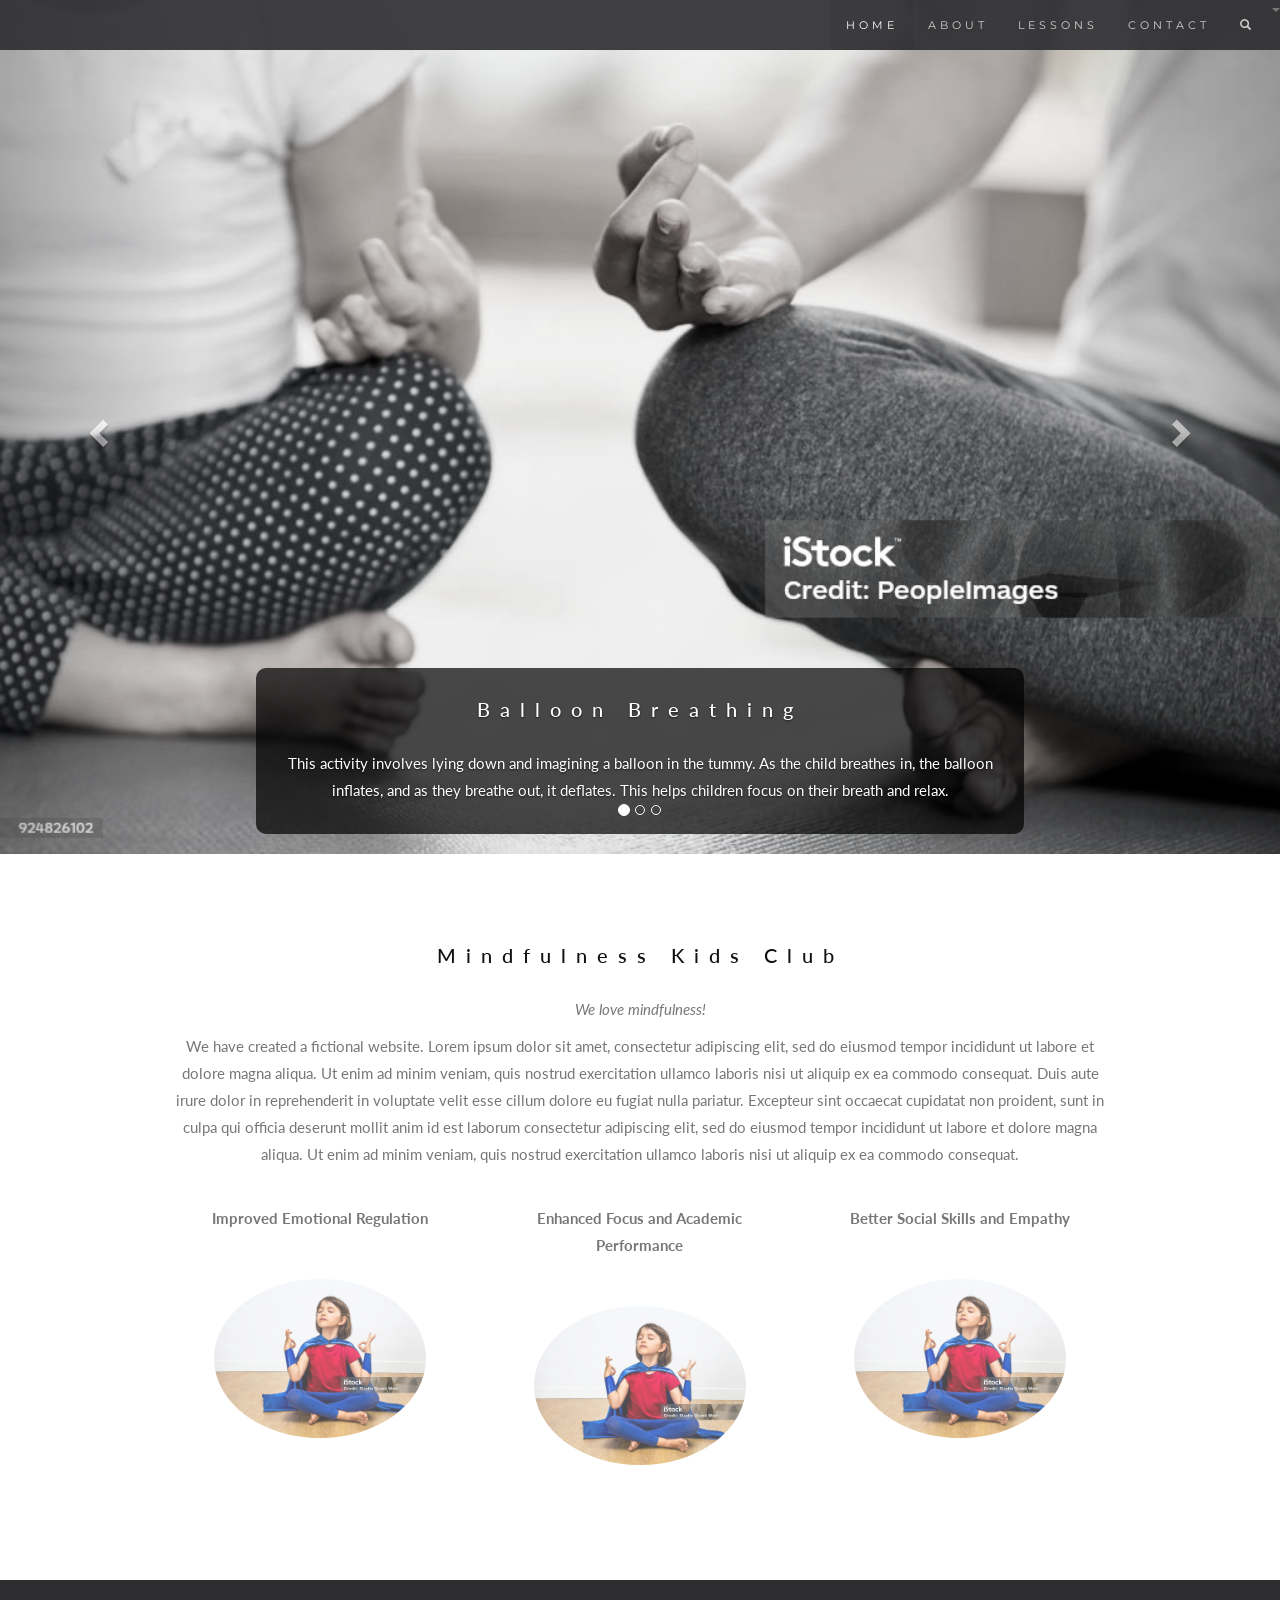
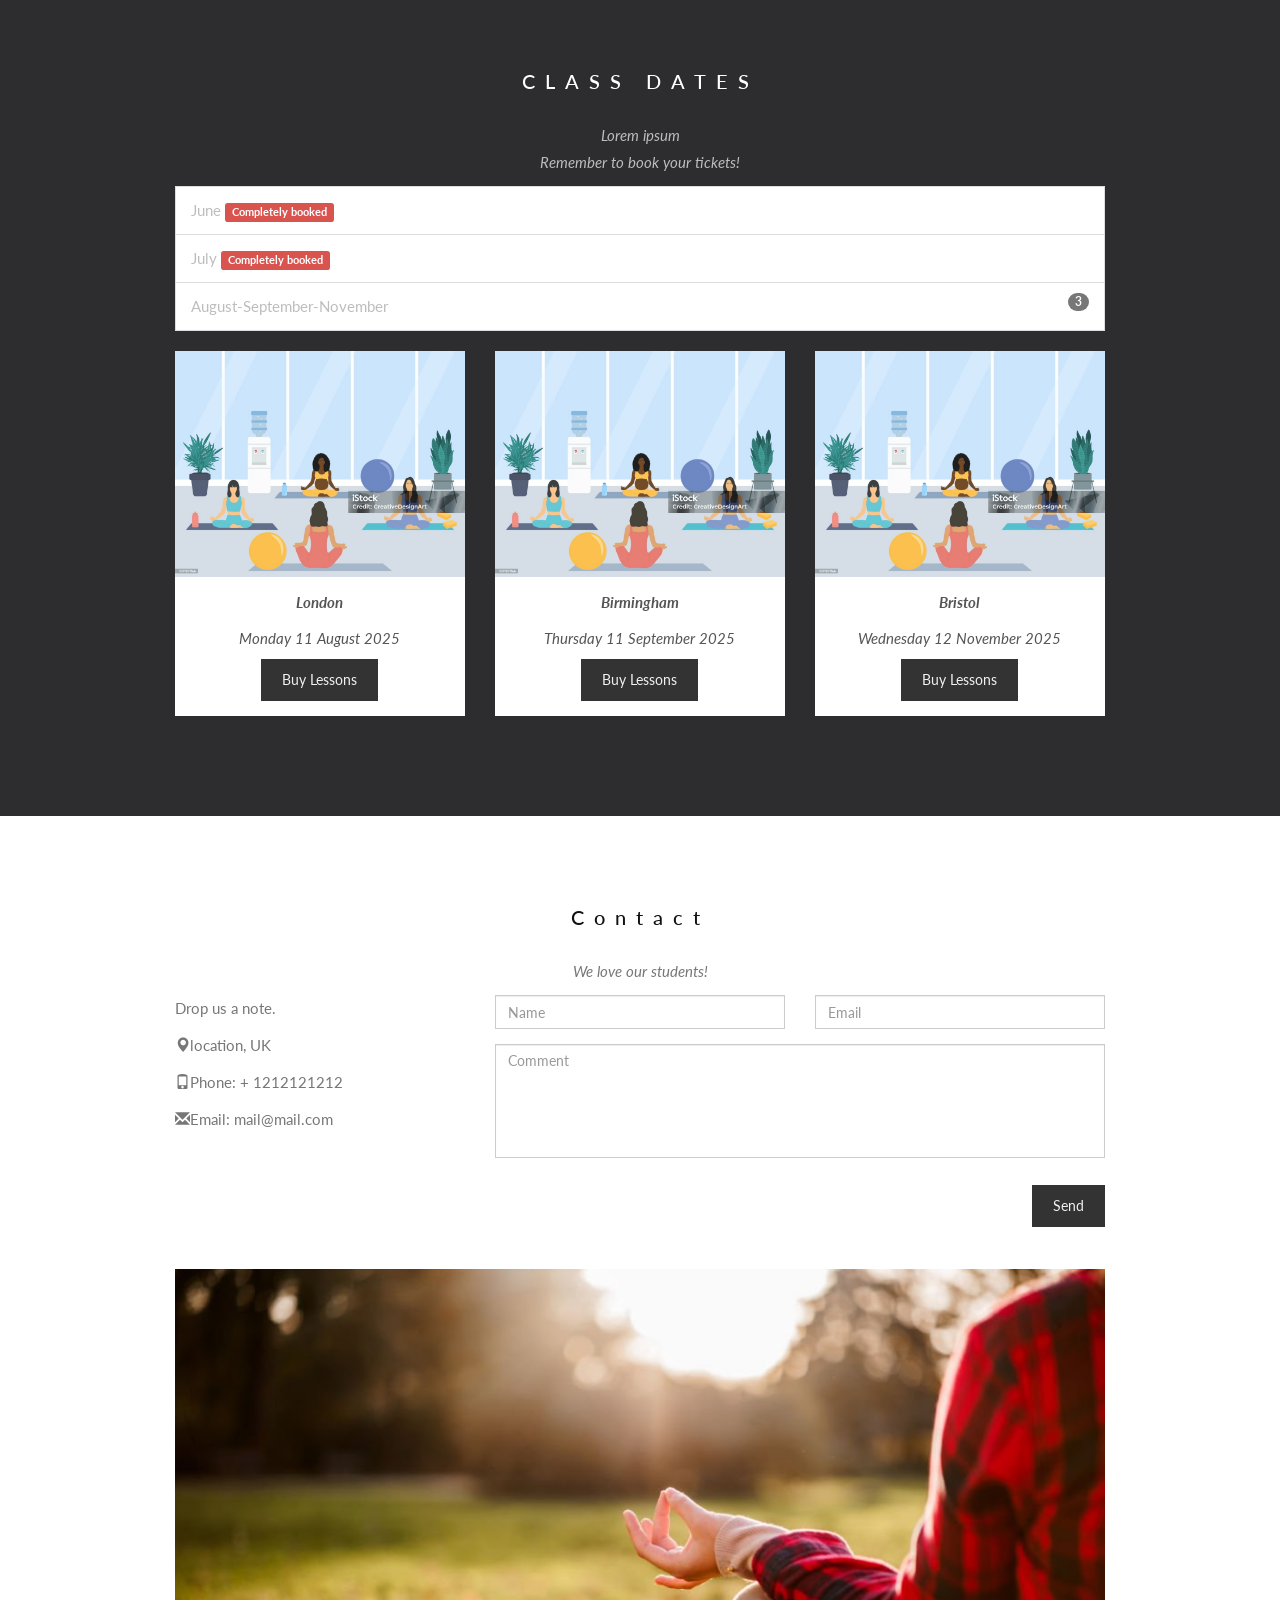
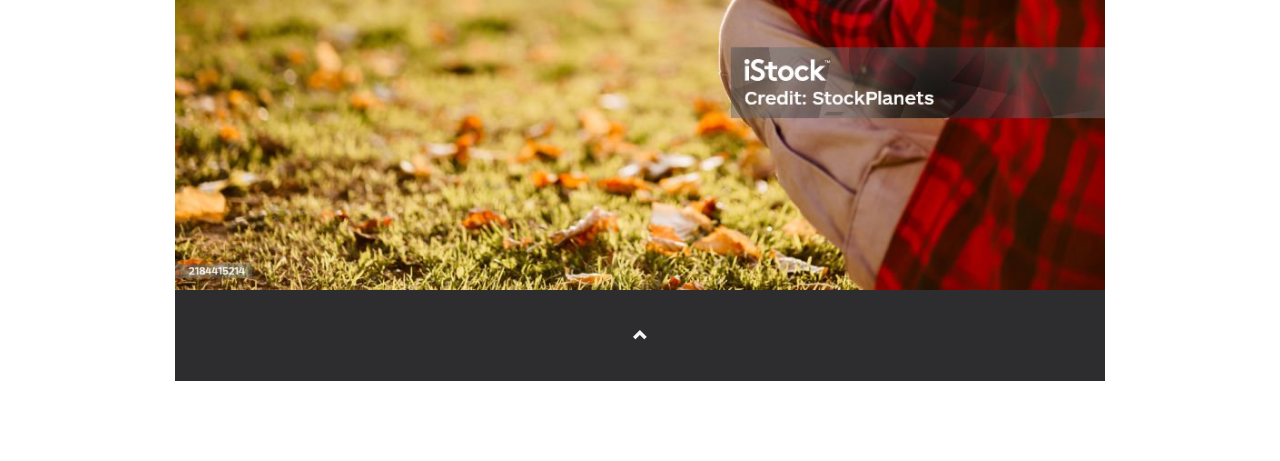
==== commit 86828526: "Update Navbar" ====
--- a/index.html
+++ b/index.html
@@ -28,13 +28,13 @@
         <li><a href="#About">ABOUT</a></li>
         <li><a href="#Lessons">LESSONS</a></li>
         <li><a href="#contact">CONTACT</a></li>
-        <li class="dropdown">
-          <a class="dropdown-toggle" data-toggle="dropdown" href="#">MORE
+        
+          
           <span class="caret"></span></a>
           <ul class="dropdown-menu">
             
-            <li><a href="#">Extras</a></li>
-            <li><a href="#">Media</a></li> 
+            
+
           </ul>
         </li>
         <li><a href="#"><span class="glyphicon glyphicon-search"></span></a></li>
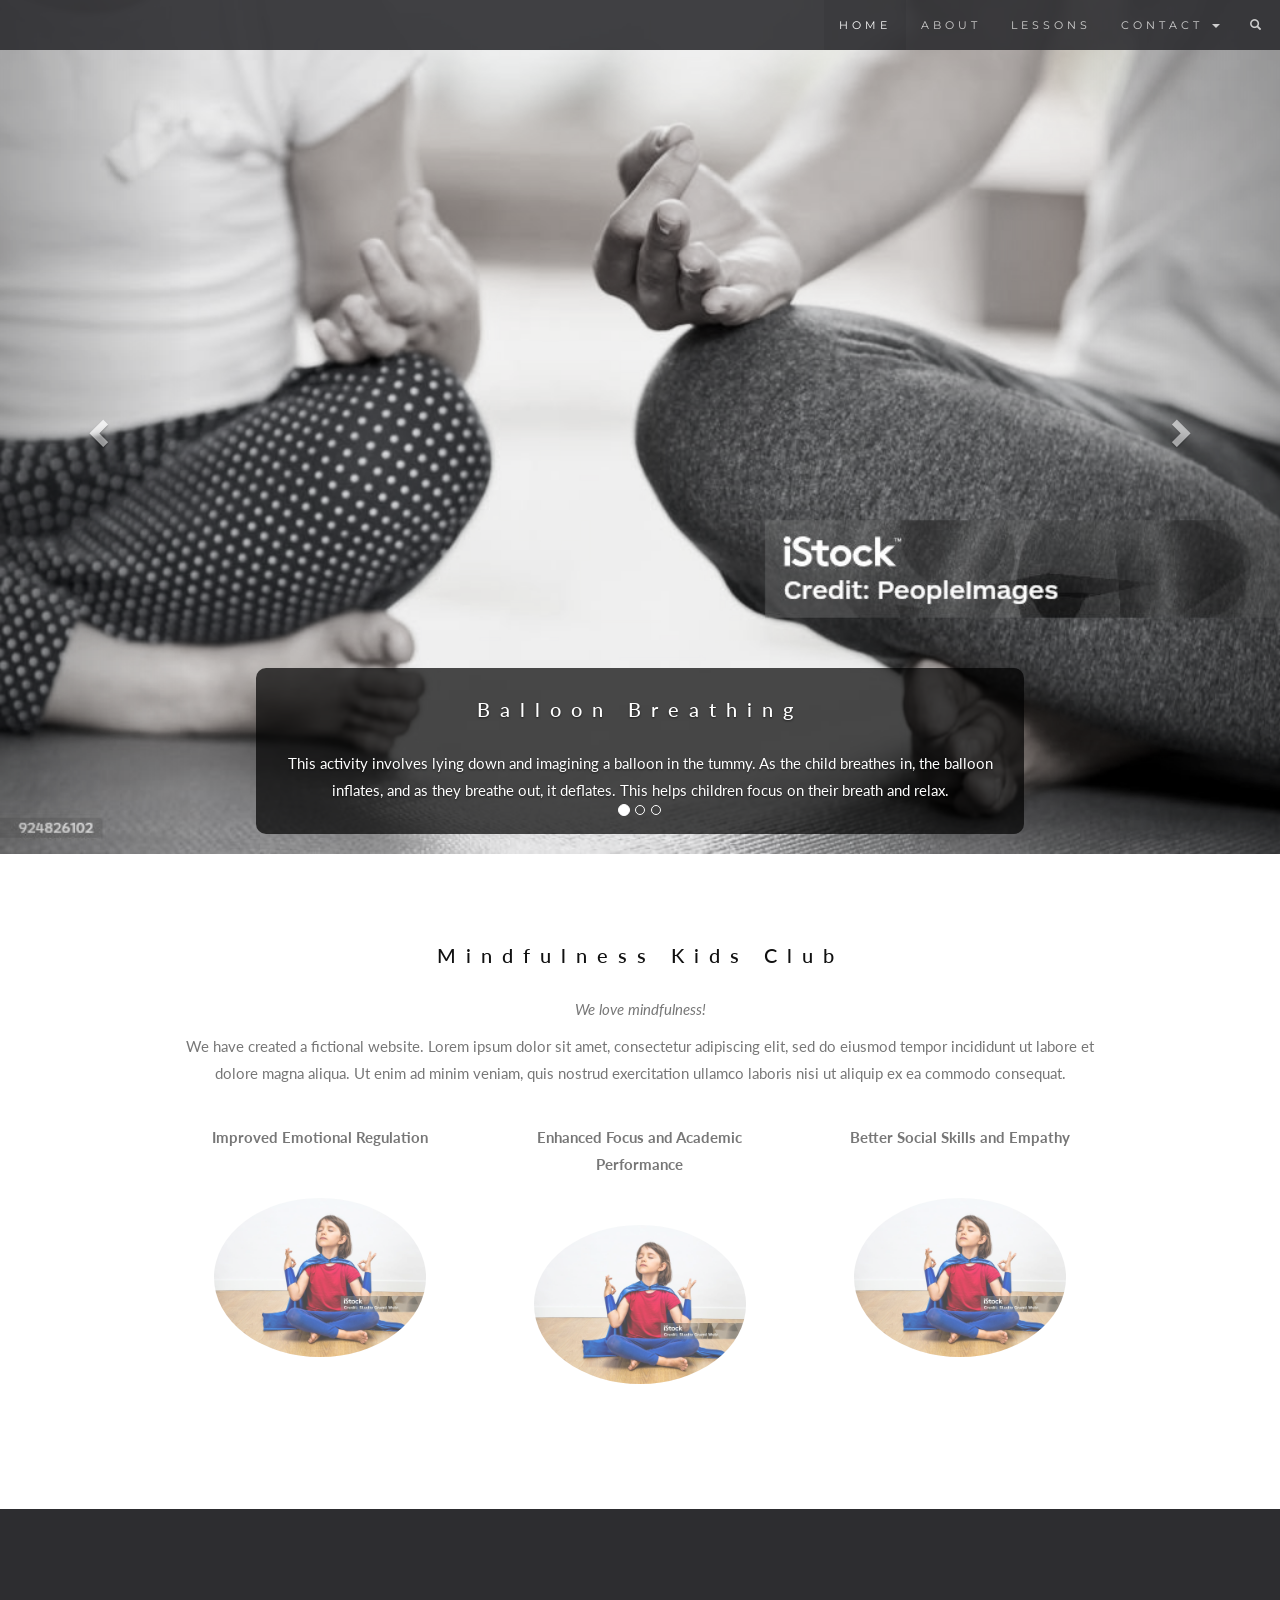
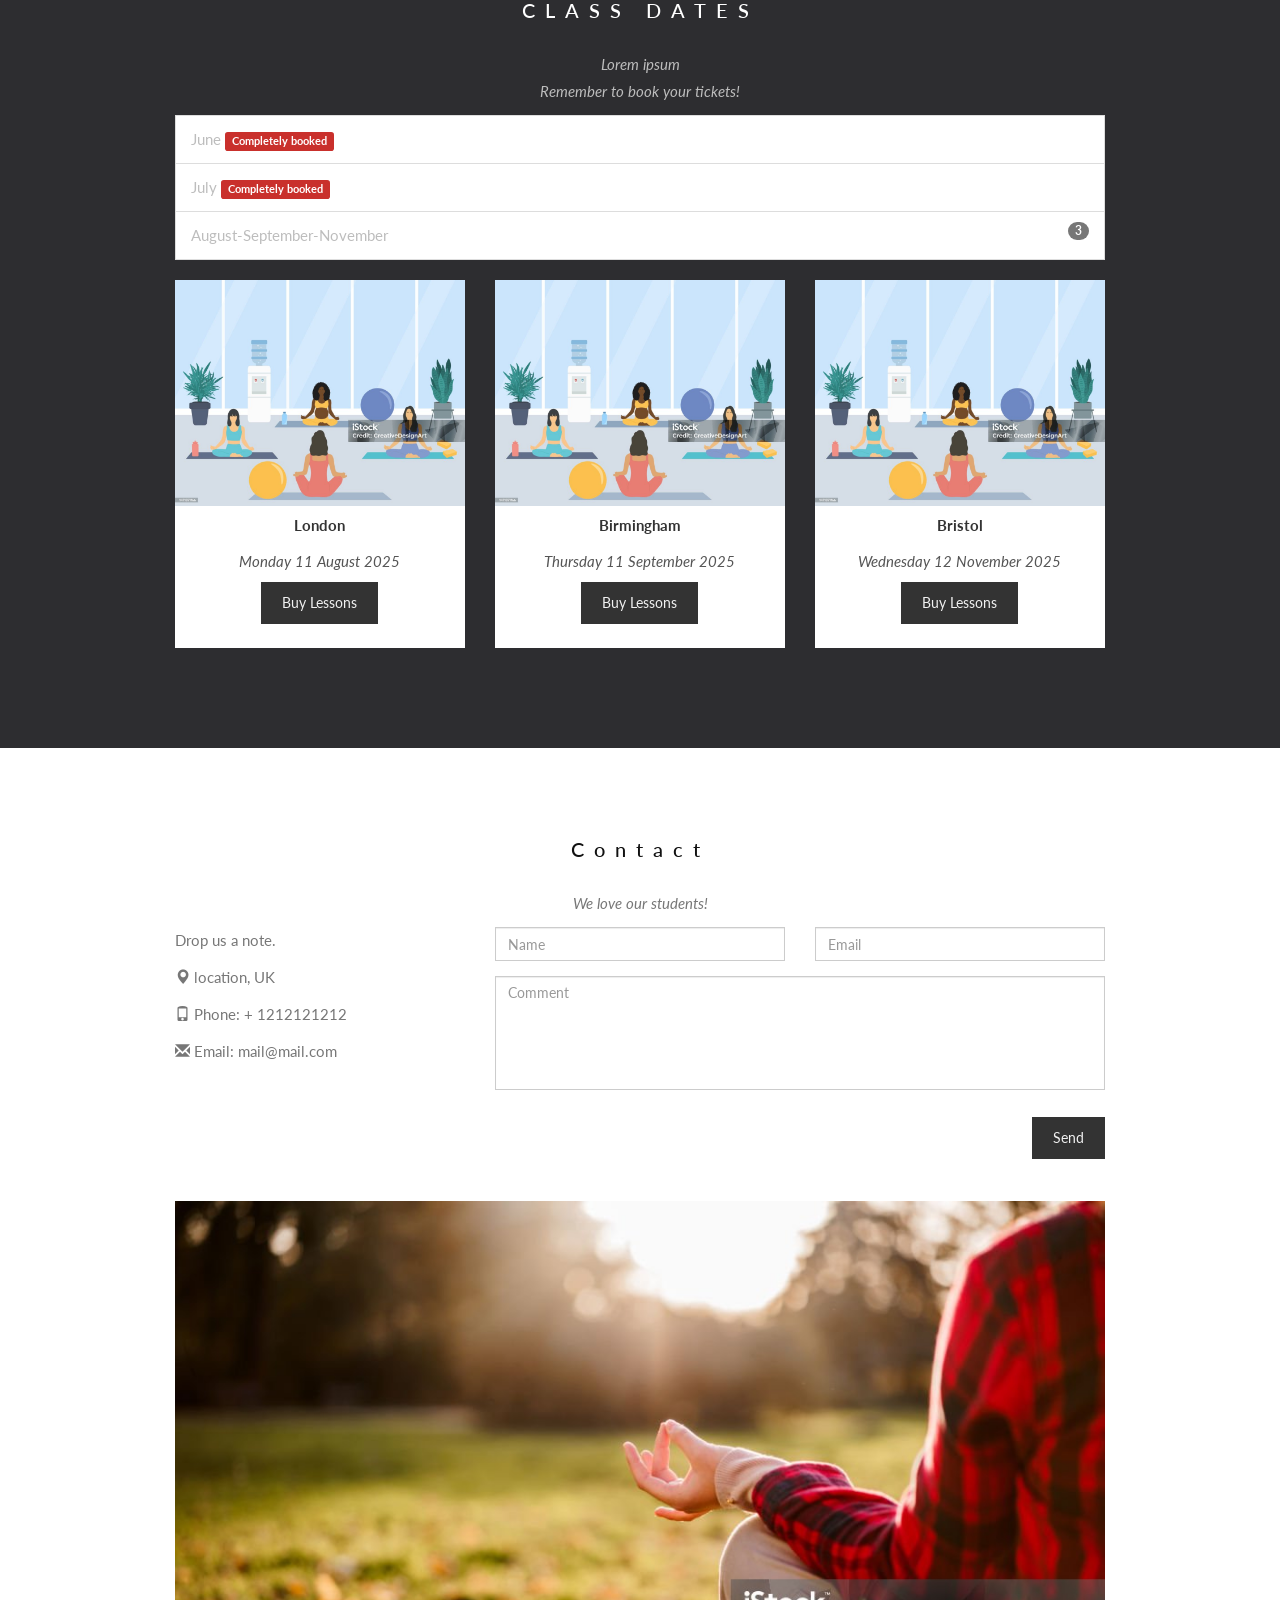
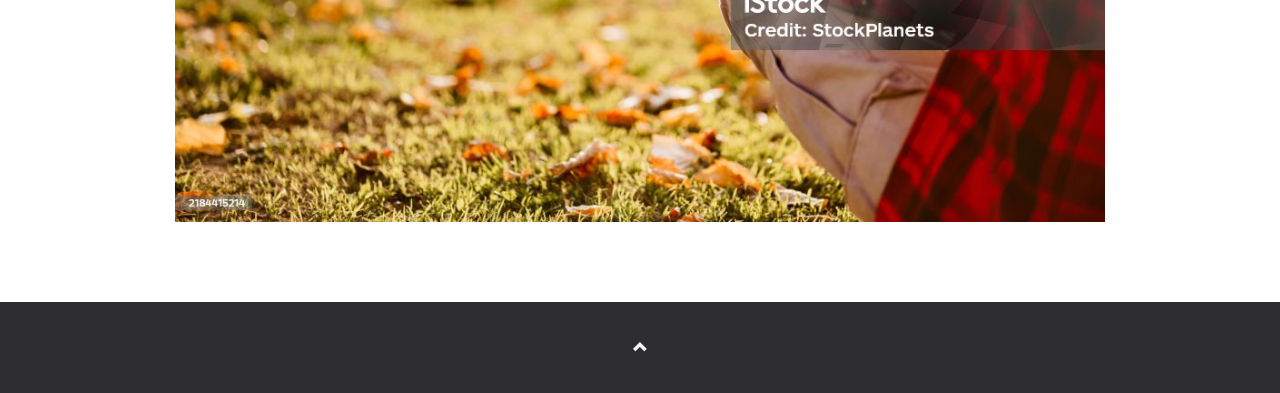
==== commit f697a453: "docs: update README with validator & Lighthouse report images" ====
--- a/index.html
+++ b/index.html
@@ -1,273 +1,322 @@
- 
 <!DOCTYPE html>
 <html lang="en">
 <head>
- 
+  <meta charset="utf-8">
+  <meta http-equiv="X-UA-Compatible" content="IE=edge">
+  <meta name="viewport" content="width=device-width, initial-scale=1">
   <title>Mindfulness Kids Club</title>
-  <meta charset="utf-8">
-  <meta name="viewport" content="width=device-width, initial-scale=1">
   <link rel="stylesheet" href="https://maxcdn.bootstrapcdn.com/bootstrap/3.4.1/css/bootstrap.min.css">
   <link href="https://fonts.googleapis.com/css?family=Lato" rel="stylesheet" type="text/css">
   <link href="https://fonts.googleapis.com/css?family=Montserrat" rel="stylesheet" type="text/css">
   <link rel="stylesheet" href="assets/css/styles.css">
+  <style>
+    /* Contrast improvements */
+    .label-danger {
+      background-color: #c9302c; /* darker red */
+      color: #fff;
+    }
+    .navbar-default .navbar-nav > li > a,
+    .navbar-default .navbar-brand {
+      color: #222; /* darker text */
+    }
+  </style>
 </head>
 <body id="myPage" data-spy="scroll" data-target=".navbar" data-offset="50">
-<nav class="navbar navbar-default navbar-fixed-top">
-  <div class="container-fluid">
-    <div class="navbar-header">
-      <button type="button" class="navbar-toggle" data-toggle="collapse" data-target="#myNavbar">
-        <span class="icon-bar"></span>
-        <span class="icon-bar"></span>
-        <span class="icon-bar"></span>                        
-      </button>
-      <a class="navbar-brand" href="#myPage"> </a>
+
+  <!-- Navigation -->
+  <nav class="navbar navbar-default navbar-fixed-top">
+    <div class="container-fluid">
+      <!-- Navbar Header -->
+      <div class="navbar-header">
+        <button
+          type="button"
+          class="navbar-toggle"
+          data-toggle="collapse"
+          data-target="#myNavbar"
+          aria-label="Toggle navigation"
+        >
+          <span class="icon-bar"></span>
+          <span class="icon-bar"></span>
+          <span class="icon-bar"></span>
+        </button>
+        <a class="navbar-brand" href="#myPage" aria-label="Mindfulness Kids Club"></a>
+      </div>
+      <!-- Navbar Links -->
+      <div class="collapse navbar-collapse" id="myNavbar">
+        <ul class="nav navbar-nav navbar-right">
+          <li><a href="#myPage">HOME</a></li>
+          <li><a href="#About">ABOUT</a></li>
+          <li><a href="#Lessons">LESSONS</a></li>
+          <li class="dropdown">
+            <a href="#" class="dropdown-toggle" data-toggle="dropdown">
+              CONTACT <span class="caret"></span>
+            </a>
+            <ul class="dropdown-menu">
+              <li><a href="#contact">CONTACT</a></li>
+            </ul>
+          </li>
+          <li>
+            <a href="#" aria-label="Search site">
+              <span class="glyphicon glyphicon-search" aria-hidden="true"></span>
+            </a>
+          </li>
+        </ul>
+      </div>
     </div>
-    <div class="collapse navbar-collapse" id="myNavbar">
-      <ul class="nav navbar-nav navbar-right">
-        <li><a href="#myPage">HOME</a></li>
-        <li><a href="#About">ABOUT</a></li>
-        <li><a href="#Lessons">LESSONS</a></li>
-        <li><a href="#contact">CONTACT</a></li>
-        
-          
-          <span class="caret"></span></a>
-          <ul class="dropdown-menu">
-            
-            
-
-          </ul>
-        </li>
-        <li><a href="#"><span class="glyphicon glyphicon-search"></span></a></li>
-      </ul>
-    </div>
-  </div>
-</nav>
-<div id="myCarousel" class="carousel slide" data-ride="carousel">
+  </nav>
+
+  <!-- Carousel -->
+  <div id="myCarousel" class="carousel slide" data-ride="carousel" role="region" aria-label="Mindfulness Kids Club activities carousel">
     <!-- Indicators -->
     <ol class="carousel-indicators">
       <li data-target="#myCarousel" data-slide-to="0" class="active"></li>
       <li data-target="#myCarousel" data-slide-to="1"></li>
       <li data-target="#myCarousel" data-slide-to="2"></li>
     </ol>
-    <!-- Wrapper for slides -->
+
+    <!-- Slides -->
     <div class="carousel-inner" role="listbox">
-      <div class="item active">
+      <div class="item active" role="option" aria-label="Balloon Breathing">
         <img src="assets/images/2unnamed.jpg" alt="2 unnamed" class="img-responsive">
         <div class="carousel-caption">
           <h3>Balloon Breathing</h3>
-          <p>This activity involves lying down and imagining a balloon in the tummy. As the child breathes in, the balloon inflates, and as they breathe out, it deflates. This helps children focus on their breath and relax.</p>
-        </div>      
-      </div>
-      <div class="item">
+          <p>
+            This activity involves lying down and imagining a balloon in the tummy. As the child breathes in, the balloon inflates, and as they breathe out, it deflates. This helps children focus on their breath and relax.
+          </p>
+        </div>
+      </div>
+      <div class="item" role="option" aria-label="Rainbow Walk">
         <img src="assets/images/kids-medit2.jpg" alt="kids meditating" class="img-responsive">
         <div class="carousel-caption">
           <h3>Rainbow Walk</h3>
-          <p>Go on a walk and find objects of different colors to engage all senses</p>
-        </div>      
-      </div>
-    
-      <div class="item">
+          <p>Go on a walk and find objects of different colors to engage all senses.</p>
+        </div>
+      </div>
+      <div class="item" role="option" aria-label="The Spider-Man Meditation">
         <img src="assets/images/kidsmedit.jpg" alt="kids meditating" class="img-responsive">
         <div class="carousel-caption">
           <h3>The Spider-Man Meditation</h3>
-          <p>Engage all senses by asking kids to activate their "spidey senses" and notice what they can hear, smell, and feel</p>
-        </div>      
+          <p>Engage all senses by asking kids to activate their "spidey senses" and notice what they can hear, smell, and feel.</p>
+        </div>
       </div>
     </div>
-    <!-- Left and right controls -->
-    <a class="left carousel-control" href="#myCarousel" role="button" data-slide="prev">
+
+    <!-- Controls -->
+    <a class="left carousel-control" href="#myCarousel" role="button" data-slide="prev" aria-label="Previous slide">
       <span class="glyphicon glyphicon-chevron-left" aria-hidden="true"></span>
       <span class="sr-only">Previous</span>
     </a>
-    <a class="right carousel-control" href="#myCarousel" role="button" data-slide="next">
+    <a class="right carousel-control" href="#myCarousel" role="button" data-slide="next" aria-label="Next slide">
       <span class="glyphicon glyphicon-chevron-right" aria-hidden="true"></span>
       <span class="sr-only">Next</span>
     </a>
-</div>
-<!-- Container (The Band Section) -->
-<div id="About" class="container text-center">
-  <h3>Mindfulness Kids Club</h3>
-  <p><em>We love mindfulness!</em></p>
-  <p>We have created a fictional  website. Lorem ipsum dolor sit amet, consectetur adipiscing elit, sed do eiusmod tempor incididunt ut labore et dolore magna aliqua. Ut enim ad minim veniam, quis nostrud exercitation ullamco laboris nisi ut aliquip ex ea commodo consequat. Duis aute irure dolor in reprehenderit in voluptate velit esse cillum dolore eu fugiat nulla pariatur. Excepteur sint occaecat cupidatat non proident, sunt in culpa qui officia deserunt mollit anim id est laborum consectetur adipiscing elit, sed do eiusmod tempor incididunt ut labore et dolore magna aliqua. Ut enim ad minim veniam, quis nostrud exercitation ullamco laboris nisi ut aliquip ex ea commodo consequat.</p>
-  <br>
-  <div class="row">
-    <div class="col-sm-4">
-      <p class="text-center"><strong>Improved Emotional Regulation</strong></p><br>
-      <a href="#demo" data-toggle="collapse">
-        <img src="assets/images/kidshero.jpg" class="img-circle person" alt="Random Name">
-      </a>
-      <div id="demo" class="collapse">
-        <p> Mindfulness helps children manage their emotions better, reducing stress and anxiety </p>
-        <p>while enhancing their ability to cope with challenges. </p>
-        <p>This leads to increased emotional resilience and better overall well-being.</p>
-      </div>
-    </div>
-    <div class="col-sm-4">
-      <p class="text-center"><strong>Enhanced Focus and Academic Performance</strong></p><br>
-      <a href="#demo2" data-toggle="collapse">
-        <img src="assets/images/kidshero.jpg" class="img-circle person" alt="Random Name">
-      </a>
-      <div id="demo2" class="collapse">
-        <p>Mindfulness practices improve focus and concentration, which are crucial for academic success.  </p>
-        <p>By enhancing cognitive skills such as attention and memory, </p>
-        <p>mindfulness can lead to better academic performance and improved classroom behavior.</p>
-      </div>
-    </div>
-    <div class="col-sm-4">
-      <p class="text-center"><strong>Better Social Skills and Empathy</strong></p><br>
-      <a href="#demo3" data-toggle="collapse">
-        <img src="assets/images/kidshero.jpg" class="img-circle person" alt="Random Name">
-      </a>
-      <div id="demo3" class="collapse">
-        <p>Mindfulness encourages children to be more aware of themselves and others,  </p>
-        <p>fostering empathy and compassion. This can lead to improved social interactions and relationships,</p>
-        <p>helping children navigate complex social situations more effectively.</p>
+  </div>
+
+  <!-- About Section -->
+  <div id="About" class="container text-center">
+    <h3>Mindfulness Kids Club</h3>
+    <p><em>We love mindfulness!</em></p>
+    <p>
+      We have created a fictional website. Lorem ipsum dolor sit amet, consectetur adipiscing elit, sed do eiusmod tempor incididunt ut labore et dolore magna aliqua. Ut enim ad minim veniam, quis nostrud exercitation ullamco laboris nisi ut aliquip ex ea commodo consequat.
+    </p>
+    <br>
+    <ul class="row list-unstyled">
+      <li class="col-sm-4">
+        <p class="text-center"><strong>Improved Emotional Regulation</strong></p>
+        <br>
+        <a href="#demo" data-toggle="collapse">
+          <img src="assets/images/kidshero.jpg" class="img-circle person" alt="kid dressed as a hero">
+        </a>
+        <div id="demo" class="collapse">
+          <p>Mindfulness helps children manage their emotions better, reducing stress and anxiety while enhancing their ability to cope with challenges.</p>
+          <p>This leads to increased emotional resilience and better overall well-being.</p>
+        </div>
+      </li>
+      <li class="col-sm-4">
+        <p class="text-center"><strong>Enhanced Focus and Academic Performance</strong></p>
+        <br>
+        <a href="#demo2" data-toggle="collapse">
+          <img src="assets/images/kidshero.jpg" class="img-circle person" alt="kid dressed as a hero">
+        </a>
+        <div id="demo2" class="collapse">
+          <p>Mindfulness practices improve focus and concentration, which are crucial for academic success.</p>
+          <p>By enhancing cognitive skills such as attention and memory, mindfulness can lead to better academic performance.</p>
+        </div>
+      </li>
+      <li class="col-sm-4">
+        <p class="text-center"><strong>Better Social Skills and Empathy</strong></p>
+        <br>
+        <a href="#demo3" data-toggle="collapse">
+          <img src="assets/images/kidshero.jpg" class="img-circle person" alt="kid dressed as a hero">
+        </a>
+        <div id="demo3" class="collapse">
+          <p>Mindfulness encourages children to be more aware of themselves and others, fostering empathy and compassion.</p>
+          <p>This can lead to improved social interactions and relationships.</p>
+        </div>
+      </li>
+    </ul>
+  </div>
+
+  <!-- Lessons Section -->
+  <div id="Lessons" class="bg-1">
+    <div class="container">
+      <h3 class="text-center">CLASS DATES</h3>
+      <p class="text-center">
+        Lorem ipsum<br>Remember to book your tickets!
+      </p>
+      <ul class="list-group">
+        <li class="list-group-item">June <span class="label label-danger">Completely booked</span></li>
+        <li class="list-group-item">July <span class="label label-danger">Completely booked</span></li>
+        <li class="list-group-item">August-September-November <span class="badge">3</span></li>
+      </ul>
+
+      <div class="row text-center">
+        <!-- London Card -->
+        <div class="col-sm-4">
+          <section class="thumbnail" aria-labelledby="lesson-london">
+            <h3 id="lesson-london" class="sr-only">London lesson – Monday 11 August 2025</h3>
+            <img src="assets/images/yogacart.jpg" alt="Cartoon children doing yoga poses on mats" class="thumb">
+            <div class="caption">
+              <strong>London</strong>
+              <p>Monday 11 August 2025</p>
+              <button class="btn" data-toggle="modal" data-target="#myModal" aria-label="Buy lessons for London on Monday 11 August 2025">
+                Buy Lessons
+              </button>
+            </div>
+          </section>
+        </div>
+
+        <!-- Birmingham Card -->
+        <div class="col-sm-4">
+          <section class="thumbnail" aria-labelledby="lesson-birmingham">
+            <h3 id="lesson-birmingham" class="sr-only">Birmingham lesson – Thursday 11 September 2025</h3>
+            <img src="assets/images/yogacart.jpg" alt="Cartoon children stretching in a yoga class" class="thumb">
+            <div class="caption">
+              <strong>Birmingham</strong>
+              <p>Thursday 11 September 2025</p>
+              <button class="btn" data-toggle="modal" data-target="#myModal" aria-label="Buy lessons for Birmingham on Thursday 11 September 2025">
+                Buy Lessons
+              </button>
+            </div>
+          </section>
+        </div>
+
+        <!-- Bristol Card -->
+        <div class="col-sm-4">
+          <section class="thumbnail" aria-labelledby="lesson-bristol">
+            <h3 id="lesson-bristol" class="sr-only">Bristol lesson – Wednesday 12 November 2025</h3>
+            <img src="assets/images/yogacart.jpg" alt="Cartoon children following a yoga instructor" class="thumb">
+            <div class="caption">
+              <strong>Bristol</strong>
+              <p>Wednesday 12 November 2025</p>
+              <button class="btn" data-toggle="modal" data-target="#myModal" aria-label="Buy lessons for Bristol on Wednesday 12 November 2025">
+                Buy Lessons
+              </button>
+            </div>
+          </section>
+        </div>
+      </div>
+
+      <!-- Modal -->
+      <div class="modal fade" id="myModal" role="dialog">
+        <div class="modal-dialog">
+          <div class="modal-content">
+            <div class="modal-header">
+              <button type="button" class="close" data-dismiss="modal" aria-label="Close modal">
+                <span aria-hidden="true">×</span>
+              </button>
+              <h4><span class="glyphicon glyphicon-lock"></span> Lessons</h4>
+            </div>
+            <div class="modal-body">
+              <form action="thankyou.html">
+                <div class="form-group">
+                  <label for="psw"><span class="glyphicon glyphicon-shopping-cart"></span> Tickets, 30£ each lesson</label>
+                  <input type="number" class="form-control" id="psw" placeholder="How many?" required>
+                </div>
+                <div class="form-group">
+                  <label for="usrname"><span class="glyphicon glyphicon-user"></span> Send To</label>
+                  <input type="email" class="form-control" id="usrname" placeholder="Enter email" required>
+                </div>
+                <button type="submit" class="btn btn-block">
+                  Pay <span class="glyphicon glyphicon-ok"></span>
+                </button>
+              </form>
+            </div>
+            <div class="modal-footer">
+              <button type="button" class="btn btn-danger btn-default pull-left" data-dismiss="modal" aria-label="Cancel purchase">
+                <span class="glyphicon glyphicon-remove"></span> Cancel
+              </button>
+              <p>
+                Need <a href="#contact" data-dismiss="modal" aria-label="Go to contact form">help?</a>
+              </p>
+            </div>
+          </div>
+        </div>
       </div>
     </div>
   </div>
-</div>
-<!-- Container (TOUR Section) -->
-<div id="Lessons" class="bg-1">
-  <div class="container">
-    <h3 class="text-center">CLASS DATES</h3>
-    <p class="text-center">Lorem ipsum <br> Remember to book your tickets!</p>
-    <ul class="list-group">
-      <li class="list-group-item">June <span class="label label-danger">Completely booked</span></li>
-      <li class="list-group-item">July <span class="label label-danger">Completely booked</span></li> 
-      <li class="list-group-item">August-September-November <span class="badge">3</span></li> 
-    </ul>
-    
-    <div class="row text-center">
-      <div class="col-sm-4">
-        <div class="thumbnail">
-          <img src="assets/images/yogacart.jpg" class="thumb" alt="Paris" >
-          <p><strong>London</strong></p>
-          <p>Monday 11 August 2025</p>
-          <button class="btn" data-toggle="modal" data-target="#myModal">Buy Lessons</button>
-        </div>
-      </div>
-      <div class="col-sm-4">
-        <div class="thumbnail">
-          <img src="assets/images/yogacart.jpg" class="thumb" alt="New York">
-          <p><strong>Birmingham</strong></p>
-          <p>Thursday 11 September 2025</p>
-          <button class="btn" data-toggle="modal" data-target="#myModal">Buy Lessons</button>
-        </div>
-      </div>
-      <div class="col-sm-4">
-        <div class="thumbnail">
-          <img src="assets/images/yogacart.jpg" alt="San Francisco" class="thumb">
-          <p><strong>Bristol</strong></p>
-          <p>Wednesday 12 November 2025</p>
-          <button class="btn" data-toggle="modal" data-target="#myModal">Buy Lessons</button>
-        </div>
+
+  <!-- Contact Section -->
+  <div id="contact" class="container">
+    <h3 class="text-center">Contact</h3>
+    <p class="text-center"><em>We love our students!</em></p>
+    <div class="row">
+      <div class="col-md-4">
+        <p>Drop us a note.</p>
+        <p><span class="glyphicon glyphicon-map-marker"></span> location, UK</p>
+        <p><span class="glyphicon glyphicon-phone"></span> Phone: + 1212121212</p>
+        <p><span class="glyphicon glyphicon-envelope"></span> Email: mail@mail.com</p>
+      </div>
+      <div class="col-md-8">
+        <form action="thankyou.html">
+          <div class="row">
+            <div class="col-sm-6 form-group">
+              <label for="name" class="sr-only">Your name</label>
+              <input class="form-control" id="name" name="name" placeholder="Name" type="text" required>
+            </div>
+            <div class="col-sm-6 form-group">
+              <label for="email" class="sr-only">Your email</label>
+              <input class="form-control" id="email" name="email" placeholder="Email" type="email" required>
+            </div>
+          </div>
+          <label for="comments" class="sr-only">Your message</label>
+          <textarea class="form-control" id="comments" name="comments" placeholder="Comment" rows="5" required></textarea>
+          <br>
+          <div class="row">
+            <div class="col-md-12 form-group">
+              <button class="btn pull-right" type="submit">Send</button>
+            </div>
+          </div>
+        </form>
       </div>
     </div>
+    <br>
+    <img src="assets/images/Kidmeditatnat.jpg" alt="kid meditating" class="img-responsive">
   </div>
-  
-  <!-- Modal -->
-  <div class="modal fade" id="myModal" role="dialog">
-    <div class="modal-dialog">
-    
-      <!-- Modal content-->
-      <div class="modal-content">
-        <div class="modal-header">
-          <button type="button" class="close" data-dismiss="modal">×</button>
-          <h4><span class="glyphicon glyphicon-lock"></span> Lessons</h4>
-        </div>
-        <div class="modal-body">
-          <form role="form" action="index.html">
-            <div class="form-group">
-              <label for="psw"><span class="glyphicon glyphicon-shopping-cart"></span> Tickets, 30£ each lesson</label>
-              <input type="number" class="form-control" id="psw" placeholder="How many?" required>
-            </div>
-            <div class="form-group">
-              <label for="usrname"><span class="glyphicon glyphicon-user"></span> Send To</label>
-              <input type="email" class="form-control" id="usrname" placeholder="Enter email" required>
-            </div>
-              <button type="submit" class="btn btn-block">Pay 
-                <span class="glyphicon glyphicon-ok"></span>
-              </button>
-          </form>
-        </div>
-        <div class="modal-footer">
-          <button type="submit" class="btn btn-danger btn-default pull-left" data-dismiss="modal">
-            <span class="glyphicon glyphicon-remove"></span> Cancel
-          </button>
-          <p>Need <a href="#">help?</a></p>
-        </div>
-      </div>
-    </div>
-  </div>
-</div>
-<!-- Container (Contact Section) -->
-<div id="contact" class="container">
-  <h3 class="text-center">Contact</h3>
-  <p class="text-center"><em>We love our students!</em></p>
-  <div class="row">
-    <div class="col-md-4">
-      <p>Drop us a note.</p>
-      <p><span class="glyphicon glyphicon-map-marker"></span>location, UK</p>
-      <p><span class="glyphicon glyphicon-phone"></span>Phone: + 1212121212</p>
-      <p><span class="glyphicon glyphicon-envelope"></span>Email: mail@mail.com</p>
-    </div>
-    <div class="col-md-8">
-      <div class="row">
-        <form action="index.html">
-            <div class="col-sm-6 form-group">
-                <input class="form-control" id="name" name="name" placeholder="Name" aria-label="name" type="text" required>
-            </div>
-            <div class="col-sm-6 form-group">
-                <input class="form-control" id="email" name="email" placeholder="Email" aria-label="email" type="email" required>
-            </div>
-            </div>
-                <textarea class="form-control" id="comments" name="comments" placeholder="Comment" rows="5" required></textarea>
-            <br>
-            <div class="row">
-                <div class="col-md-12 form-group">
-                <button class="btn pull-right" type="submit">Send</button>
-            </div>
-        </form>
-      </div>
-    </div>
-  </div>
-  <br>
- 
-<!-- Image of location/map -->
-<img src="assets/images/Kidmeditatnat.jpg" alt="kid meditating" class="img-responsive">
-<!-- Footer -->
-<footer class="text-center">
-  <a class="up-arrow" href="#myPage" data-toggle="tooltip" title="TO TOP">
-    <span class="glyphicon glyphicon-chevron-up"></span>
-   
-</footer>
-<script>
-$(document).ready(function(){
-  // Initialize Tooltip
-  $('[data-toggle="tooltip"]').tooltip(); 
-  
-  // Add smooth scrolling to all links in navbar + footer link
-  $(".navbar a, footer a[href='#myPage']").on('click', function(event) {
-    // Make sure this.hash has a value before overriding default behavior
-    if (this.hash !== "") {
-      // Prevent default anchor click behavior
-      event.preventDefault();
-      // Store hash
-      var hash = this.hash;
-      // Using jQuery's animate() method to add smooth page scroll
-      // The optional number (900) specifies the number of milliseconds it takes to scroll to the specified area
-      $('html, body').animate({
-        scrollTop: $(hash).offset().top
-      }, 900, function(){
-   
-        // Add hash (#) to URL when done scrolling (default click behavior)
-        window.location.hash = hash;
+
+  <!-- Footer -->
+  <footer class="text-center">
+    <a class="up-arrow" href="#myPage" data-toggle="tooltip" title="TO TOP" aria-label="Back to top">
+      <span class="glyphicon glyphicon-chevron-up" aria-hidden="true"></span>
+    </a>
+  </footer>
+
+  <!-- Scripts -->
+  <script src="https://ajax.googleapis.com/ajax/libs/jquery/3.7.1/jquery.min.js"></script>
+  <script src="https://maxcdn.bootstrapcdn.com/bootstrap/3.4.1/js/bootstrap.min.js"></script>
+  <script>
+    $(document).ready(function(){
+      $('[data-toggle="tooltip"]').tooltip();
+      $("a[href^='#']").on('click', function(event){
+        if (this.hash !== "") {
+          event.preventDefault();
+          var hash = this.hash;
+          $('html, body').animate({ scrollTop: $(hash).offset().top }, 900, function(){
+            window.location.hash = hash;
+          });
+        }
       });
-    } // End if
-  });
-})
-</script>
-<script src="https://ajax.googleapis.com/ajax/libs/jquery/3.7.1/jquery.min.js"></script>
-<script src="https://maxcdn.bootstrapcdn.com/bootstrap/3.4.1/js/bootstrap.min.js"></script>
+    });
+  </script>
 </body>
 </html>
